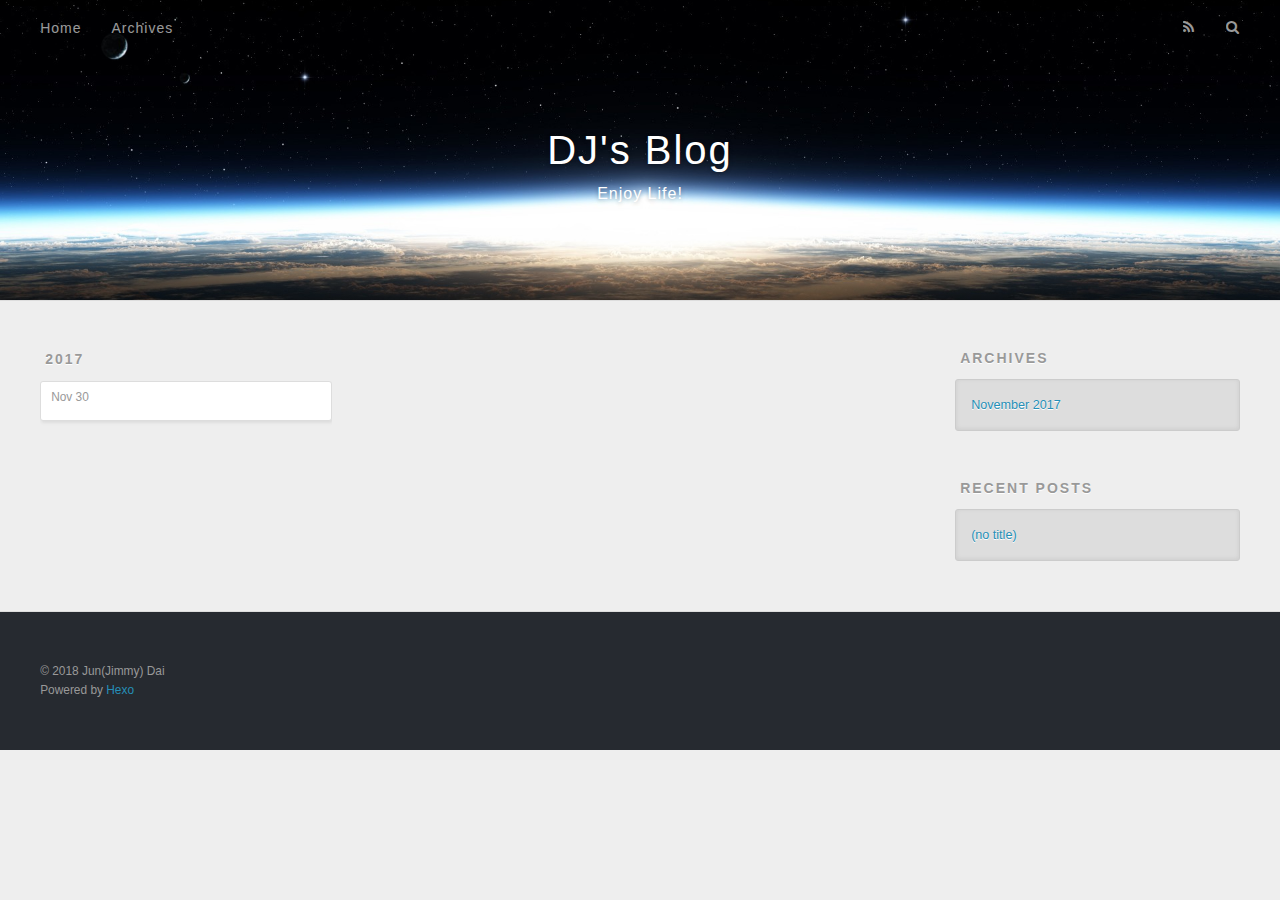
==== archives/index.html @ 306cc65b "Site updated: 2018-08-05 18:44:46" ====
<!DOCTYPE html>
<html>
<head>
  <meta charset="utf-8">
  

  
  <title>Archives | DJ&#39;s Blog</title>
  <meta name="viewport" content="width=device-width, initial-scale=1, maximum-scale=1">
  <meta property="og:type" content="website">
<meta property="og:title" content="DJ&#39;s Blog">
<meta property="og:url" content="http://yoursite.com/archives/index.html">
<meta property="og:site_name" content="DJ&#39;s Blog">
<meta property="og:locale" content="en,zh">
<meta name="twitter:card" content="summary">
<meta name="twitter:title" content="DJ&#39;s Blog">
  
    <link rel="alternate" href="/atom.xml" title="DJ&#39;s Blog" type="application/atom+xml">
  
  
    <link rel="icon" href="/favicon.png">
  
  
    <link href="//fonts.googleapis.com/css?family=Source+Code+Pro" rel="stylesheet" type="text/css">
  
  <link rel="stylesheet" href="/css/style.css">
</head>

<body>
  <div id="container">
    <div id="wrap">
      <header id="header">
  <div id="banner"></div>
  <div id="header-outer" class="outer">
    <div id="header-title" class="inner">
      <h1 id="logo-wrap">
        <a href="/" id="logo">DJ&#39;s Blog</a>
      </h1>
      
        <h2 id="subtitle-wrap">
          <a href="/" id="subtitle">Enjoy Life!</a>
        </h2>
      
    </div>
    <div id="header-inner" class="inner">
      <nav id="main-nav">
        <a id="main-nav-toggle" class="nav-icon"></a>
        
          <a class="main-nav-link" href="/">Home</a>
        
          <a class="main-nav-link" href="/archives">Archives</a>
        
      </nav>
      <nav id="sub-nav">
        
          <a id="nav-rss-link" class="nav-icon" href="/atom.xml" title="RSS Feed"></a>
        
        <a id="nav-search-btn" class="nav-icon" title="Search"></a>
      </nav>
      <div id="search-form-wrap">
        <form action="//google.com/search" method="get" accept-charset="UTF-8" class="search-form"><input type="search" name="q" class="search-form-input" placeholder="Search"><button type="submit" class="search-form-submit">&#xF002;</button><input type="hidden" name="sitesearch" value="http://yoursite.com"></form>
      </div>
    </div>
  </div>
</header>
      <div class="outer">
        <section id="main">
  
  
    
    
      
      
      <section class="archives-wrap">
        <div class="archive-year-wrap">
          <a href="/archives/2017" class="archive-year">2017</a>
        </div>
        <div class="archives">
    
    <article class="archive-article archive-type-post">
  <div class="archive-article-inner">
    <header class="archive-article-header">
      <a href="/2017/11/30/http/" class="archive-article-date">
  <time datetime="2017-11-30T13:04:46.119Z" itemprop="datePublished">Nov 30</time>
</a>
      
    </header>
  </div>
</article>
  
  
    </div></section>
  


</section>
        
          <aside id="sidebar">
  
    

  
    

  
    
  
    
  <div class="widget-wrap">
    <h3 class="widget-title">Archives</h3>
    <div class="widget">
      <ul class="archive-list"><li class="archive-list-item"><a class="archive-list-link" href="/archives/2017/11/">November 2017</a></li></ul>
    </div>
  </div>


  
    
  <div class="widget-wrap">
    <h3 class="widget-title">Recent Posts</h3>
    <div class="widget">
      <ul>
        
          <li>
            <a href="/2017/11/30/http/">(no title)</a>
          </li>
        
      </ul>
    </div>
  </div>

  
</aside>
        
      </div>
      <footer id="footer">
  
  <div class="outer">
    <div id="footer-info" class="inner">
      &copy; 2018 Jun(Jimmy) Dai<br>
      Powered by <a href="http://hexo.io/" target="_blank">Hexo</a>
    </div>
  </div>
</footer>
    </div>
    <nav id="mobile-nav">
  
    <a href="/" class="mobile-nav-link">Home</a>
  
    <a href="/archives" class="mobile-nav-link">Archives</a>
  
</nav>
    

<script src="//ajax.googleapis.com/ajax/libs/jquery/2.0.3/jquery.min.js"></script>


  <link rel="stylesheet" href="/fancybox/jquery.fancybox.css">
  <script src="/fancybox/jquery.fancybox.pack.js"></script>


<script src="/js/script.js"></script>



  </div>
</body>
</html>
---- css/style.css ----
body {
  width: 100%;
}
body:before,
body:after {
  content: "";
  display: table;
}
body:after {
  clear: both;
}
html,
body,
div,
span,
applet,
object,
iframe,
h1,
h2,
h3,
h4,
h5,
h6,
p,
blockquote,
pre,
a,
abbr,
acronym,
address,
big,
cite,
code,
del,
dfn,
em,
img,
ins,
kbd,
q,
s,
samp,
small,
strike,
strong,
sub,
sup,
tt,
var,
dl,
dt,
dd,
ol,
ul,
li,
fieldset,
form,
label,
legend,
table,
caption,
tbody,
tfoot,
thead,
tr,
th,
td {
  margin: 0;
  padding: 0;
  border: 0;
  outline: 0;
  font-weight: inherit;
  font-style: inherit;
  font-family: inherit;
  font-size: 100%;
  vertical-align: baseline;
}
body {
  line-height: 1;
  color: #000;
  background: #fff;
}
ol,
ul {
  list-style: none;
}
table {
  border-collapse: separate;
  border-spacing: 0;
  vertical-align: middle;
}
caption,
th,
td {
  text-align: left;
  font-weight: normal;
  vertical-align: middle;
}
a img {
  border: none;
}
input,
button {
  margin: 0;
  padding: 0;
}
input::-moz-focus-inner,
button::-moz-focus-inner {
  border: 0;
  padding: 0;
}
@font-face {
  font-family: FontAwesome;
  font-style: normal;
  font-weight: normal;
  src: url("fonts/fontawesome-webfont.eot?v=#4.0.3");
  src: url("fonts/fontawesome-webfont.eot?#iefix&v=#4.0.3") format("embedded-opentype"), url("fonts/fontawesome-webfont.woff?v=#4.0.3") format("woff"), url("fonts/fontawesome-webfont.ttf?v=#4.0.3") format("truetype"), url("fonts/fontawesome-webfont.svg#fontawesomeregular?v=#4.0.3") format("svg");
}
html,
body,
#container {
  height: 100%;
}
body {
  background: #eee;
  font: 14px -apple-system, BlinkMacSystemFont, "Segoe UI", "Roboto", "Oxygen", "Ubuntu", "Cantarell", "Fira Sans", "Droid Sans", "Helvetica Neue", sans-serif;
  -webkit-text-size-adjust: 100%;
}
.outer {
  max-width: 1220px;
  margin: 0 auto;
  padding: 0 20px;
}
.outer:before,
.outer:after {
  content: "";
  display: table;
}
.outer:after {
  clear: both;
}
.inner {
  display: inline;
  float: left;
  width: 98.33333333333333%;
  margin: 0 0.833333333333333%;
}
.left,
.alignleft {
  float: left;
}
.right,
.alignright {
  float: right;
}
.clear {
  clear: both;
}
#container {
  position: relative;
}
.mobile-nav-on {
  overflow: hidden;
}
#wrap {
  height: 100%;
  width: 100%;
  position: absolute;
  top: 0;
  left: 0;
  -webkit-transition: 0.2s ease-out;
  -moz-transition: 0.2s ease-out;
  -ms-transition: 0.2s ease-out;
  transition: 0.2s ease-out;
  z-index: 1;
  background: #eee;
}
.mobile-nav-on #wrap {
  left: 280px;
}
@media screen and (min-width: 768px) {
  #main {
    display: inline;
    float: left;
    width: 73.33333333333333%;
    margin: 0 0.833333333333333%;
  }
}
.article-date,
.article-category-link,
.archive-year,
.widget-title {
  text-decoration: none;
  text-transform: uppercase;
  letter-spacing: 2px;
  color: #999;
  margin-bottom: 1em;
  margin-left: 5px;
  line-height: 1em;
  text-shadow: 0 1px #fff;
  font-weight: bold;
}
.article-inner,
.archive-article-inner {
  background: #fff;
  -webkit-box-shadow: 1px 2px 3px #ddd;
  box-shadow: 1px 2px 3px #ddd;
  border: 1px solid #ddd;
  border-radius: 3px;
}
.article-entry h1,
.widget h1 {
  font-size: 2em;
}
.article-entry h2,
.widget h2 {
  font-size: 1.5em;
}
.article-entry h3,
.widget h3 {
  font-size: 1.3em;
}
.article-entry h4,
.widget h4 {
  font-size: 1.2em;
}
.article-entry h5,
.widget h5 {
  font-size: 1em;
}
.article-entry h6,
.widget h6 {
  font-size: 1em;
  color: #999;
}
.article-entry hr,
.widget hr {
  border: 1px dashed #ddd;
}
.article-entry strong,
.widget strong {
  font-weight: bold;
}
.article-entry em,
.widget em,
.article-entry cite,
.widget cite {
  font-style: italic;
}
.article-entry sup,
.widget sup,
.article-entry sub,
.widget sub {
  font-size: 0.75em;
  line-height: 0;
  position: relative;
  vertical-align: baseline;
}
.article-entry sup,
.widget sup {
  top: -0.5em;
}
.article-entry sub,
.widget sub {
  bottom: -0.2em;
}
.article-entry small,
.widget small {
  font-size: 0.85em;
}
.article-entry acronym,
.widget acronym,
.article-entry abbr,
.widget abbr {
  border-bottom: 1px dotted;
}
.article-entry ul,
.widget ul,
.article-entry ol,
.widget ol,
.article-entry dl,
.widget dl {
  margin: 0 20px;
  line-height: 1.6em;
}
.article-entry ul ul,
.widget ul ul,
.article-entry ol ul,
.widget ol ul,
.article-entry ul ol,
.widget ul ol,
.article-entry ol ol,
.widget ol ol {
  margin-top: 0;
  margin-bottom: 0;
}
.article-entry ul,
.widget ul {
  list-style: disc;
}
.article-entry ol,
.widget ol {
  list-style: decimal;
}
.article-entry dt,
.widget dt {
  font-weight: bold;
}
#header {
  height: 300px;
  position: relative;
  border-bottom: 1px solid #ddd;
}
#header:before,
#header:after {
  content: "";
  position: absolute;
  left: 0;
  right: 0;
  height: 40px;
}
#header:before {
  top: 0;
  background: -webkit-linear-gradient(rgba(0,0,0,0.2), transparent);
  background: -moz-linear-gradient(rgba(0,0,0,0.2), transparent);
  background: -ms-linear-gradient(rgba(0,0,0,0.2), transparent);
  background: linear-gradient(rgba(0,0,0,0.2), transparent);
}
#header:after {
  bottom: 0;
  background: -webkit-linear-gradient(transparent, rgba(0,0,0,0.2));
  background: -moz-linear-gradient(transparent, rgba(0,0,0,0.2));
  background: -ms-linear-gradient(transparent, rgba(0,0,0,0.2));
  background: linear-gradient(transparent, rgba(0,0,0,0.2));
}
#header-outer {
  height: 100%;
  position: relative;
}
#header-inner {
  position: relative;
  overflow: hidden;
}
#banner {
  position: absolute;
  top: 0;
  left: 0;
  width: 100%;
  height: 100%;
  background: url("images/banner.jpg") center #000;
  -webkit-background-size: cover;
  -moz-background-size: cover;
  background-size: cover;
  z-index: -1;
}
#header-title {
  text-align: center;
  height: 40px;
  position: absolute;
  top: 50%;
  left: 0;
  margin-top: -20px;
}
#logo,
#subtitle {
  text-decoration: none;
  color: #fff;
  font-weight: 300;
  text-shadow: 0 1px 4px rgba(0,0,0,0.3);
}
#logo {
  font-size: 40px;
  line-height: 40px;
  letter-spacing: 2px;
}
#subtitle {
  font-size: 16px;
  line-height: 16px;
  letter-spacing: 1px;
}
#subtitle-wrap {
  margin-top: 16px;
}
#main-nav {
  float: left;
  margin-left: -15px;
}
.nav-icon,
.main-nav-link {
  float: left;
  color: #fff;
  opacity: 0.6;
  text-decoration: none;
  text-shadow: 0 1px rgba(0,0,0,0.2);
  -webkit-transition: opacity 0.2s;
  -moz-transition: opacity 0.2s;
  -ms-transition: opacity 0.2s;
  transition: opacity 0.2s;
  display: block;
  padding: 20px 15px;
}
.nav-icon:hover,
.main-nav-link:hover {
  opacity: 1;
}
.nav-icon {
  font-family: FontAwesome;
  text-align: center;
  font-size: 14px;
  width: 14px;
  height: 14px;
  padding: 20px 15px;
  position: relative;
  cursor: pointer;
}
.main-nav-link {
  font-weight: 300;
  letter-spacing: 1px;
}
@media screen and (max-width: 479px) {
  .main-nav-link {
    display: none;
  }
}
#main-nav-toggle {
  display: none;
}
#main-nav-toggle:before {
  content: "\f0c9";
}
@media screen and (max-width: 479px) {
  #main-nav-toggle {
    display: block;
  }
}
#sub-nav {
  float: right;
  margin-right: -15px;
}
#nav-rss-link:before {
  content: "\f09e";
}
#nav-search-btn:before {
  content: "\f002";
}
#search-form-wrap {
  position: absolute;
  top: 15px;
  width: 150px;
  height: 30px;
  right: -150px;
  opacity: 0;
  -webkit-transition: 0.2s ease-out;
  -moz-transition: 0.2s ease-out;
  -ms-transition: 0.2s ease-out;
  transition: 0.2s ease-out;
}
#search-form-wrap.on {
  opacity: 1;
  right: 0;
}
@media screen and (max-width: 479px) {
  #search-form-wrap {
    width: 100%;
    right: -100%;
  }
}
.search-form {
  position: absolute;
  top: 0;
  left: 0;
  right: 0;
  background: #fff;
  padding: 5px 15px;
  border-radius: 15px;
  -webkit-box-shadow: 0 0 10px rgba(0,0,0,0.3);
  box-shadow: 0 0 10px rgba(0,0,0,0.3);
}
.search-form-input {
  border: none;
  background: none;
  color: #555;
  width: 100%;
  font: 13px -apple-system, BlinkMacSystemFont, "Segoe UI", "Roboto", "Oxygen", "Ubuntu", "Cantarell", "Fira Sans", "Droid Sans", "Helvetica Neue", sans-serif;
  outline: none;
}
.search-form-input::-webkit-search-results-decoration,
.search-form-input::-webkit-search-cancel-button {
  -webkit-appearance: none;
}
.search-form-submit {
  position: absolute;
  top: 50%;
  right: 10px;
  margin-top: -7px;
  font: 13px FontAwesome;
  border: none;
  background: none;
  color: #bbb;
  cursor: pointer;
}
.search-form-submit:hover,
.search-form-submit:focus {
  color: #777;
}
.article {
  margin: 50px 0;
}
.article-inner {
  overflow: hidden;
}
.article-meta:before,
.article-meta:after {
  content: "";
  display: table;
}
.article-meta:after {
  clear: both;
}
.article-date {
  float: left;
}
.article-category {
  float: left;
  line-height: 1em;
  color: #ccc;
  text-shadow: 0 1px #fff;
  margin-left: 8px;
}
.article-category:before {
  content: "\2022";
}
.article-category-link {
  margin: 0 12px 1em;
}
.article-header {
  padding: 20px 20px 0;
}
.article-title {
  text-decoration: none;
  font-size: 2em;
  font-weight: bold;
  color: #555;
  line-height: 1.1em;
  -webkit-transition: color 0.2s;
  -moz-transition: color 0.2s;
  -ms-transition: color 0.2s;
  transition: color 0.2s;
}
a.article-title:hover {
  color: #258fb8;
}
.article-entry {
  color: #555;
  padding: 0 20px;
}
.article-entry:before,
.article-entry:after {
  content: "";
  display: table;
}
.article-entry:after {
  clear: both;
}
.article-entry p,
.article-entry table {
  line-height: 1.6em;
  margin: 1.6em 0;
}
.article-entry h1,
.article-entry h2,
.article-entry h3,
.article-entry h4,
.article-entry h5,
.article-entry h6 {
  font-weight: bold;
}
.article-entry h1,
.article-entry h2,
.article-entry h3,
.article-entry h4,
.article-entry h5,
.article-entry h6 {
  line-height: 1.1em;
  margin: 1.1em 0;
}
.article-entry a {
  color: #258fb8;
  text-decoration: none;
}
.article-entry a:hover {
  text-decoration: underline;
}
.article-entry ul,
.article-entry ol,
.article-entry dl {
  margin-top: 1.6em;
  margin-bottom: 1.6em;
}
.article-entry img,
.article-entry video {
  max-width: 100%;
  height: auto;
  display: block;
  margin: auto;
}
.article-entry iframe {
  border: none;
}
.article-entry table {
  width: 100%;
  border-collapse: collapse;
  border-spacing: 0;
}
.article-entry th {
  font-weight: bold;
  border-bottom: 3px solid #ddd;
  padding-bottom: 0.5em;
}
.article-entry td {
  border-bottom: 1px solid #ddd;
  padding: 10px 0;
}
.article-entry blockquote {
  font-family: Georgia, "Times New Roman", serif;
  font-size: 1.4em;
  margin: 1.6em 20px;
  text-align: center;
}
.article-entry blockquote footer {
  font-size: 14px;
  margin: 1.6em 0;
  font-family: -apple-system, BlinkMacSystemFont, "Segoe UI", "Roboto", "Oxygen", "Ubuntu", "Cantarell", "Fira Sans", "Droid Sans", "Helvetica Neue", sans-serif;
}
.article-entry blockquote footer cite:before {
  content: "—";
  padding: 0 0.5em;
}
.article-entry .pullquote {
  text-align: left;
  width: 45%;
  margin: 0;
}
.article-entry .pullquote.left {
  margin-left: 0.5em;
  margin-right: 1em;
}
.article-entry .pullquote.right {
  margin-right: 0.5em;
  margin-left: 1em;
}
.article-entry .caption {
  color: #999;
  display: block;
  font-size: 0.9em;
  margin-top: 0.5em;
  position: relative;
  text-align: center;
}
.article-entry .video-container {
  position: relative;
  padding-top: 56.25%;
  height: 0;
  overflow: hidden;
}
.article-entry .video-container iframe,
.article-entry .video-container object,
.article-entry .video-container embed {
  position: absolute;
  top: 0;
  left: 0;
  width: 100%;
  height: 100%;
  margin-top: 0;
}
.article-more-link a {
  display: inline-block;
  line-height: 1em;
  padding: 6px 15px;
  border-radius: 15px;
  background: #eee;
  color: #999;
  text-shadow: 0 1px #fff;
  text-decoration: none;
}
.article-more-link a:hover {
  background: #258fb8;
  color: #fff;
  text-decoration: none;
  text-shadow: 0 1px #1e7293;
}
.article-footer {
  font-size: 0.85em;
  line-height: 1.6em;
  border-top: 1px solid #ddd;
  padding-top: 1.6em;
  margin: 0 20px 20px;
}
.article-footer:before,
.article-footer:after {
  content: "";
  display: table;
}
.article-footer:after {
  clear: both;
}
.article-footer a {
  color: #999;
  text-decoration: none;
}
.article-footer a:hover {
  color: #555;
}
.article-tag-list-item {
  float: left;
  margin-right: 10px;
}
.article-tag-list-link:before {
  content: "#";
}
.article-comment-link {
  float: right;
}
.article-comment-link:before {
  content: "\f075";
  font-family: FontAwesome;
  padding-right: 8px;
}
.article-share-link {
  cursor: pointer;
  float: right;
  margin-left: 20px;
}
.article-share-link:before {
  content: "\f064";
  font-family: FontAwesome;
  padding-right: 6px;
}
#article-nav {
  position: relative;
}
#article-nav:before,
#article-nav:after {
  content: "";
  display: table;
}
#article-nav:after {
  clear: both;
}
@media screen and (min-width: 768px) {
  #article-nav {
    margin: 50px 0;
  }
  #article-nav:before {
    width: 8px;
    height: 8px;
    position: absolute;
    top: 50%;
    left: 50%;
    margin-top: -4px;
    margin-left: -4px;
    content: "";
    border-radius: 50%;
    background: #ddd;
    -webkit-box-shadow: 0 1px 2px #fff;
    box-shadow: 0 1px 2px #fff;
  }
}
.article-nav-link-wrap {
  text-decoration: none;
  text-shadow: 0 1px #fff;
  color: #999;
  -webkit-box-sizing: border-box;
  -moz-box-sizing: border-box;
  box-sizing: border-box;
  margin-top: 50px;
  text-align: center;
  display: block;
}
.article-nav-link-wrap:hover {
  color: #555;
}
@media screen and (min-width: 768px) {
  .article-nav-link-wrap {
    width: 50%;
    margin-top: 0;
  }
}
@media screen and (min-width: 768px) {
  #article-nav-newer {
    float: left;
    text-align: right;
    padding-right: 20px;
  }
}
@media screen and (min-width: 768px) {
  #article-nav-older {
    float: right;
    text-align: left;
    padding-left: 20px;
  }
}
.article-nav-caption {
  text-transform: uppercase;
  letter-spacing: 2px;
  color: #ddd;
  line-height: 1em;
  font-weight: bold;
}
#article-nav-newer .article-nav-caption {
  margin-right: -2px;
}
.article-nav-title {
  font-size: 0.85em;
  line-height: 1.6em;
  margin-top: 0.5em;
}
.article-share-box {
  position: absolute;
  display: none;
  background: #fff;
  -webkit-box-shadow: 1px 2px 10px rgba(0,0,0,0.2);
  box-shadow: 1px 2px 10px rgba(0,0,0,0.2);
  border-radius: 3px;
  margin-left: -145px;
  overflow: hidden;
  z-index: 1;
}
.article-share-box.on {
  display: block;
}
.article-share-input {
  width: 100%;
  background: none;
  -webkit-box-sizing: border-box;
  -moz-box-sizing: border-box;
  box-sizing: border-box;
  font: 14px -apple-system, BlinkMacSystemFont, "Segoe UI", "Roboto", "Oxygen", "Ubuntu", "Cantarell", "Fira Sans", "Droid Sans", "Helvetica Neue", sans-serif;
  padding: 0 15px;
  color: #555;
  outline: none;
  border: 1px solid #ddd;
  border-radius: 3px 3px 0 0;
  height: 36px;
  line-height: 36px;
}
.article-share-links {
  background: #eee;
}
.article-share-links:before,
.article-share-links:after {
  content: "";
  display: table;
}
.article-share-links:after {
  clear: both;
}
.article-share-twitter,
.article-share-facebook,
.article-share-pinterest,
.article-share-google {
  width: 50px;
  height: 36px;
  display: block;
  float: left;
  position: relative;
  color: #999;
  text-shadow: 0 1px #fff;
}
.article-share-twitter:before,
.article-share-facebook:before,
.article-share-pinterest:before,
.article-share-google:before {
  font-size: 20px;
  font-family: FontAwesome;
  width: 20px;
  height: 20px;
  position: absolute;
  top: 50%;
  left: 50%;
  margin-top: -10px;
  margin-left: -10px;
  text-align: center;
}
.article-share-twitter:hover,
.article-share-facebook:hover,
.article-share-pinterest:hover,
.article-share-google:hover {
  color: #fff;
}
.article-share-twitter:before {
  content: "\f099";
}
.article-share-twitter:hover {
  background: #00aced;
  text-shadow: 0 1px #008abe;
}
.article-share-facebook:before {
  content: "\f09a";
}
.article-share-facebook:hover {
  background: #3b5998;
  text-shadow: 0 1px #2f477a;
}
.article-share-pinterest:before {
  content: "\f0d2";
}
.article-share-pinterest:hover {
  background: #cb2027;
  text-shadow: 0 1px #a21a1f;
}
.article-share-google:before {
  content: "\f0d5";
}
.article-share-google:hover {
  background: #dd4b39;
  text-shadow: 0 1px #be3221;
}
.article-gallery {
  background: #000;
  position: relative;
}
.article-gallery-photos {
  position: relative;
  overflow: hidden;
}
.article-gallery-img {
  display: none;
  max-width: 100%;
}
.article-gallery-img:first-child {
  display: block;
}
.article-gallery-img.loaded {
  position: absolute;
  display: block;
}
.article-gallery-img img {
  display: block;
  max-width: 100%;
  margin: 0 auto;
}
#comments {
  background: #fff;
  -webkit-box-shadow: 1px 2px 3px #ddd;
  box-shadow: 1px 2px 3px #ddd;
  padding: 20px;
  border: 1px solid #ddd;
  border-radius: 3px;
  margin: 50px 0;
}
#comments a {
  color: #258fb8;
}
.archives-wrap {
  margin: 50px 0;
}
.archives:before,
.archives:after {
  content: "";
  display: table;
}
.archives:after {
  clear: both;
}
.archive-year-wrap {
  margin-bottom: 1em;
}
.archives {
  -webkit-column-gap: 10px;
  -moz-column-gap: 10px;
  column-gap: 10px;
}
@media screen and (min-width: 480px) and (max-width: 767px) {
  .archives {
    -webkit-column-count: 2;
    -moz-column-count: 2;
    column-count: 2;
  }
}
@media screen and (min-width: 768px) {
  .archives {
    -webkit-column-count: 3;
    -moz-column-count: 3;
    column-count: 3;
  }
}
.archive-article {
  -webkit-column-break-inside: avoid;
  page-break-inside: avoid;
  overflow: hidden;
  break-inside: avoid-column;
}
.archive-article-inner {
  padding: 10px;
  margin-bottom: 15px;
}
.archive-article-title {
  text-decoration: none;
  font-weight: bold;
  color: #555;
  -webkit-transition: color 0.2s;
  -moz-transition: color 0.2s;
  -ms-transition: color 0.2s;
  transition: color 0.2s;
  line-height: 1.6em;
}
.archive-article-title:hover {
  color: #258fb8;
}
.archive-article-footer {
  margin-top: 1em;
}
.archive-article-date {
  color: #999;
  text-decoration: none;
  font-size: 0.85em;
  line-height: 1em;
  margin-bottom: 0.5em;
  display: block;
}
#page-nav {
  margin: 50px auto;
  background: #fff;
  -webkit-box-shadow: 1px 2px 3px #ddd;
  box-shadow: 1px 2px 3px #ddd;
  border: 1px solid #ddd;
  border-radius: 3px;
  text-align: center;
  color: #999;
  overflow: hidden;
}
#page-nav:before,
#page-nav:after {
  content: "";
  display: table;
}
#page-nav:after {
  clear: both;
}
#page-nav a,
#page-nav span {
  padding: 10px 20px;
  line-height: 1;
  height: 2ex;
}
#page-nav a {
  color: #999;
  text-decoration: none;
}
#page-nav a:hover {
  background: #999;
  color: #fff;
}
#page-nav .prev {
  float: left;
}
#page-nav .next {
  float: right;
}
#page-nav .page-number {
  display: inline-block;
}
@media screen and (max-width: 479px) {
  #page-nav .page-number {
    display: none;
  }
}
#page-nav .current {
  color: #555;
  font-weight: bold;
}
#page-nav .space {
  color: #ddd;
}
#footer {
  background: #262a30;
  padding: 50px 0;
  border-top: 1px solid #ddd;
  color: #999;
}
#footer a {
  color: #258fb8;
  text-decoration: none;
}
#footer a:hover {
  text-decoration: underline;
}
#footer-info {
  line-height: 1.6em;
  font-size: 0.85em;
}
.article-entry pre,
.article-entry .highlight {
  background: #2d2d2d;
  margin: 0 -20px;
  padding: 15px 20px;
  border-style: solid;
  border-color: #ddd;
  border-width: 1px 0;
  overflow: auto;
  color: #ccc;
  line-height: 22.400000000000002px;
}
.article-entry .highlight .gutter pre,
.article-entry .gist .gist-file .gist-data .line-numbers {
  color: #666;
  font-size: 0.85em;
}
.article-entry pre,
.article-entry code {
  font-family: "Source Code Pro", Consolas, Monaco, Menlo, Consolas, monospace;
}
.article-entry code {
  background: #eee;
  text-shadow: 0 1px #fff;
  padding: 0 0.3em;
}
.article-entry pre code {
  background: none;
  text-shadow: none;
  padding: 0;
}
.article-entry .highlight pre {
  border: none;
  margin: 0;
  padding: 0;
}
.article-entry .highlight table {
  margin: 0;
  width: auto;
}
.article-entry .highlight td {
  border: none;
  padding: 0;
}
.article-entry .highlight figcaption {
  font-size: 0.85em;
  color: #999;
  line-height: 1em;
  margin-bottom: 1em;
}
.article-entry .highlight figcaption:before,
.article-entry .highlight figcaption:after {
  content: "";
  display: table;
}
.article-entry .highlight figcaption:after {
  clear: both;
}
.article-entry .highlight figcaption a {
  float: right;
}
.article-entry .highlight .gutter pre {
  text-align: right;
  padding-right: 20px;
}
.article-entry .highlight .line {
  height: 22.400000000000002px;
}
.article-entry .highlight .line.marked {
  background: #515151;
}
.article-entry .gist {
  margin: 0 -20px;
  border-style: solid;
  border-color: #ddd;
  border-width: 1px 0;
  background: #2d2d2d;
  padding: 15px 20px 15px 0;
}
.article-entry .gist .gist-file {
  border: none;
  font-family: "Source Code Pro", Consolas, Monaco, Menlo, Consolas, monospace;
  margin: 0;
}
.article-entry .gist .gist-file .gist-data {
  background: none;
  border: none;
}
.article-entry .gist .gist-file .gist-data .line-numbers {
  background: none;
  border: none;
  padding: 0 20px 0 0;
}
.article-entry .gist .gist-file .gist-data .line-data {
  padding: 0 !important;
}
.article-entry .gist .gist-file .highlight {
  margin: 0;
  padding: 0;
  border: none;
}
.article-entry .gist .gist-file .gist-meta {
  background: #2d2d2d;
  color: #999;
  font: 0.85em -apple-system, BlinkMacSystemFont, "Segoe UI", "Roboto", "Oxygen", "Ubuntu", "Cantarell", "Fira Sans", "Droid Sans", "Helvetica Neue", sans-serif;
  text-shadow: 0 0;
  padding: 0;
  margin-top: 1em;
  margin-left: 20px;
}
.article-entry .gist .gist-file .gist-meta a {
  color: #258fb8;
  font-weight: normal;
}
.article-entry .gist .gist-file .gist-meta a:hover {
  text-decoration: underline;
}
pre .comment,
pre .title {
  color: #999;
}
pre .variable,
pre .attribute,
pre .tag,
pre .regexp,
pre .ruby .constant,
pre .xml .tag .title,
pre .xml .pi,
pre .xml .doctype,
pre .html .doctype,
pre .css .id,
pre .css .class,
pre .css .pseudo {
  color: #f2777a;
}
pre .number,
pre .preprocessor,
pre .built_in,
pre .literal,
pre .params,
pre .constant {
  color: #f99157;
}
pre .class,
pre .ruby .class .title,
pre .css .rules .attribute {
  color: #9c9;
}
pre .string,
pre .value,
pre .inheritance,
pre .header,
pre .ruby .symbol,
pre .xml .cdata {
  color: #9c9;
}
pre .css .hexcolor {
  color: #6cc;
}
pre .function,
pre .python .decorator,
pre .python .title,
pre .ruby .function .title,
pre .ruby .title .keyword,
pre .perl .sub,
pre .javascript .title,
pre .coffeescript .title {
  color: #69c;
}
pre .keyword,
pre .javascript .function {
  color: #c9c;
}
@media screen and (max-width: 479px) {
  #mobile-nav {
    position: absolute;
    top: 0;
    left: 0;
    width: 280px;
    height: 100%;
    background: #191919;
    border-right: 1px solid #fff;
  }
}
@media screen and (max-width: 479px) {
  .mobile-nav-link {
    display: block;
    color: #999;
    text-decoration: none;
    padding: 15px 20px;
    font-weight: bold;
  }
  .mobile-nav-link:hover {
    color: #fff;
  }
}
@media screen and (min-width: 768px) {
  #sidebar {
    display: inline;
    float: left;
    width: 23.333333333333332%;
    margin: 0 0.833333333333333%;
  }
}
.widget-wrap {
  margin: 50px 0;
}
.widget {
  color: #777;
  text-shadow: 0 1px #fff;
  background: #ddd;
  -webkit-box-shadow: 0 -1px 4px #ccc inset;
  box-shadow: 0 -1px 4px #ccc inset;
  border: 1px solid #ccc;
  padding: 15px;
  border-radius: 3px;
}
.widget a {
  color: #258fb8;
  text-decoration: none;
}
.widget a:hover {
  text-decoration: underline;
}
.widget ul ul,
.widget ol ul,
.widget dl ul,
.widget ul ol,
.widget ol ol,
.widget dl ol,
.widget ul dl,
.widget ol dl,
.widget dl dl {
  margin-left: 15px;
  list-style: disc;
}
.widget {
  line-height: 1.6em;
  word-wrap: break-word;
  font-size: 0.9em;
}
.widget ul,
.widget ol {
  list-style: none;
  margin: 0;
}
.widget ul ul,
.widget ol ul,
.widget ul ol,
.widget ol ol {
  margin: 0 20px;
}
.widget ul ul,
.widget ol ul {
  list-style: disc;
}
.widget ul ol,
.widget ol ol {
  list-style: decimal;
}
.category-list-count,
.tag-list-count,
.archive-list-count {
  padding-left: 5px;
  color: #999;
  font-size: 0.85em;
}
.category-list-count:before,
.tag-list-count:before,
.archive-list-count:before {
  content: "(";
}
.category-list-count:after,
.tag-list-count:after,
.archive-list-count:after {
  content: ")";
}
.tagcloud a {
  margin-right: 5px;
  display: inline-block;
}
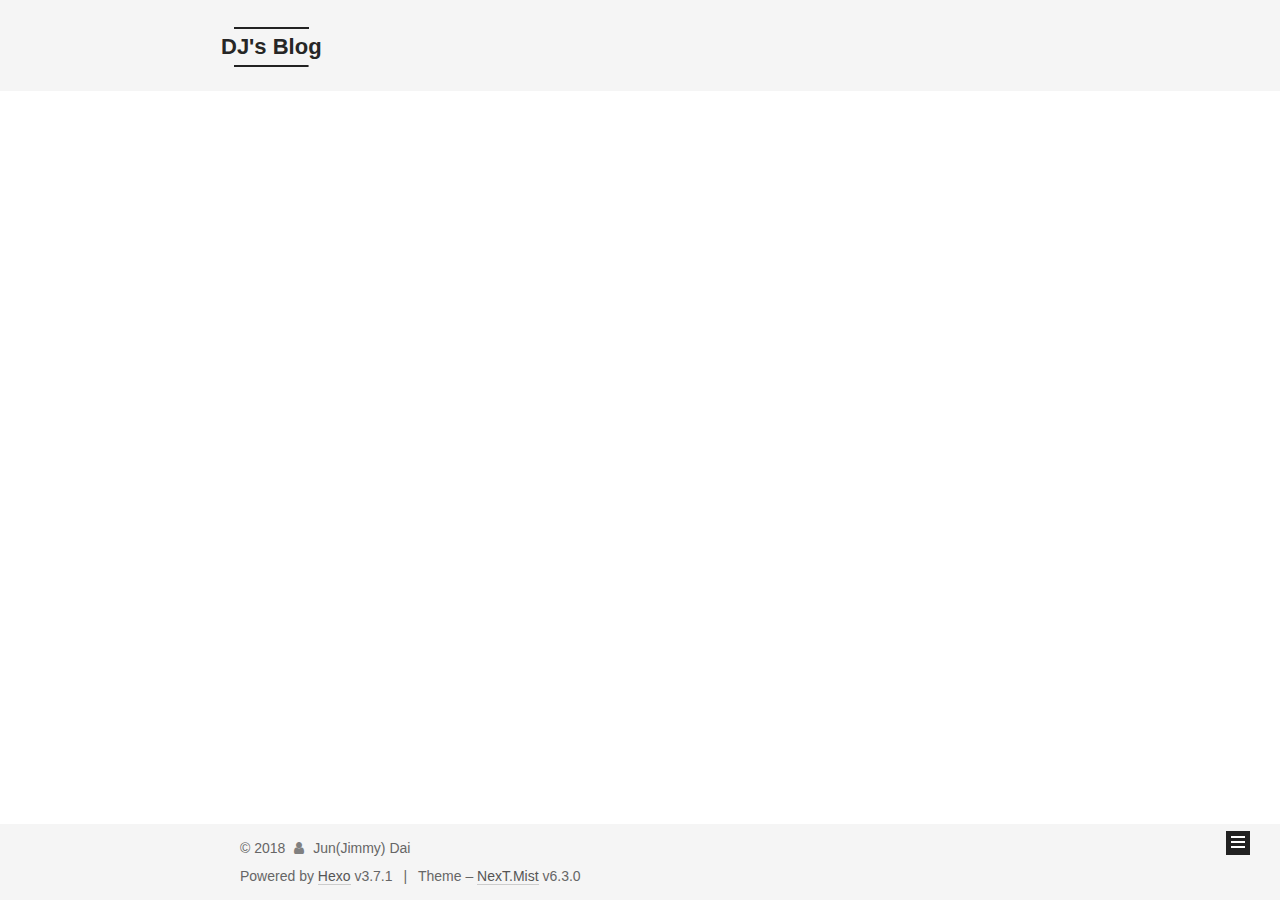
==== commit 71f64ba3: "Site updated: 2018-08-05 20:33:04" ====
--- a/archives/index.html
+++ b/archives/index.html
@@ -1,168 +1,597 @@
 <!DOCTYPE html>
-<html>
+
+
+
+
+
+
+
+
+
+
+
+
+  
+
+
+<html class="theme-next mist use-motion" lang="en,zh">
 <head>
-  <meta charset="utf-8">
-  
-
-  
-  <title>Archives | DJ&#39;s Blog</title>
-  <meta name="viewport" content="width=device-width, initial-scale=1, maximum-scale=1">
+  <meta charset="UTF-8"/>
+<meta http-equiv="X-UA-Compatible" content="IE=edge" />
+<meta name="viewport" content="width=device-width, initial-scale=1, maximum-scale=2"/>
+<meta name="theme-color" content="#222">
+
+
+
+
+
+
+
+
+
+
+
+
+<meta http-equiv="Cache-Control" content="no-transform" />
+<meta http-equiv="Cache-Control" content="no-siteapp" />
+
+
+
+
+
+
+
+
+
+
+
+
+
+
+
+
+
+
+
+
+
+
+<link href="/lib/font-awesome/css/font-awesome.min.css?v=4.6.2" rel="stylesheet" type="text/css" />
+
+<link href="/css/main.css?v=6.3.0" rel="stylesheet" type="text/css" />
+
+
+  <link rel="apple-touch-icon" sizes="180x180" href="/images/apple-touch-icon-next.png?v=6.3.0">
+
+
+  <link rel="icon" type="image/png" sizes="32x32" href="/images/favicon-32x32-next.png?v=6.3.0">
+
+
+  <link rel="icon" type="image/png" sizes="16x16" href="/images/favicon-16x16-next.png?v=6.3.0">
+
+
+  <link rel="mask-icon" href="/images/logo.svg?v=6.3.0" color="#222">
+
+
+
+
+
+
+
+
+
+<script type="text/javascript" id="hexo.configurations">
+  var NexT = window.NexT || {};
+  var CONFIG = {
+    root: '/',
+    scheme: 'Mist',
+    version: '6.3.0',
+    sidebar: {"position":"left","display":"post","offset":12,"b2t":false,"scrollpercent":false,"onmobile":false},
+    fancybox: false,
+    fastclick: false,
+    lazyload: false,
+    tabs: true,
+    motion: {"enable":true,"async":false,"transition":{"post_block":"fadeIn","post_header":"slideDownIn","post_body":"slideDownIn","coll_header":"slideLeftIn","sidebar":"slideUpIn"}},
+    algolia: {
+      applicationID: '',
+      apiKey: '',
+      indexName: '',
+      hits: {"per_page":10},
+      labels: {"input_placeholder":"Search for Posts","hits_empty":"We didn't find any results for the search: ${query}","hits_stats":"${hits} results found in ${time} ms"}
+    }
+  };
+</script>
+
+
+  
+
+
+
+
   <meta property="og:type" content="website">
 <meta property="og:title" content="DJ&#39;s Blog">
-<meta property="og:url" content="http://yoursite.com/archives/index.html">
+<meta property="og:url" content="https://jimmyun.github.io/archives/index.html">
 <meta property="og:site_name" content="DJ&#39;s Blog">
 <meta property="og:locale" content="en,zh">
 <meta name="twitter:card" content="summary">
 <meta name="twitter:title" content="DJ&#39;s Blog">
-  
-    <link rel="alternate" href="/atom.xml" title="DJ&#39;s Blog" type="application/atom+xml">
-  
-  
-    <link rel="icon" href="/favicon.png">
-  
-  
-    <link href="//fonts.googleapis.com/css?family=Source+Code+Pro" rel="stylesheet" type="text/css">
-  
-  <link rel="stylesheet" href="/css/style.css">
+
+
+
+
+
+
+  <link rel="canonical" href="https://jimmyun.github.io/archives/"/>
+
+
+
+<script type="text/javascript" id="page.configurations">
+  CONFIG.page = {
+    sidebar: "",
+  };
+</script>
+
+  <title>Archive | DJ's Blog</title>
+  
+
+
+
+
+
+
+
+
+
+  <noscript>
+  <style type="text/css">
+    .use-motion .motion-element,
+    .use-motion .brand,
+    .use-motion .menu-item,
+    .sidebar-inner,
+    .use-motion .post-block,
+    .use-motion .pagination,
+    .use-motion .comments,
+    .use-motion .post-header,
+    .use-motion .post-body,
+    .use-motion .collection-title { opacity: initial; }
+
+    .use-motion .logo,
+    .use-motion .site-title,
+    .use-motion .site-subtitle {
+      opacity: initial;
+      top: initial;
+    }
+
+    .use-motion {
+      .logo-line-before i { left: initial; }
+      .logo-line-after i { right: initial; }
+    }
+  </style>
+</noscript>
+
 </head>
 
-<body>
-  <div id="container">
-    <div id="wrap">
-      <header id="header">
-  <div id="banner"></div>
-  <div id="header-outer" class="outer">
-    <div id="header-title" class="inner">
-      <h1 id="logo-wrap">
-        <a href="/" id="logo">DJ&#39;s Blog</a>
-      </h1>
-      
-        <h2 id="subtitle-wrap">
-          <a href="/" id="subtitle">Enjoy Life!</a>
-        </h2>
-      
+<body itemscope itemtype="http://schema.org/WebPage" lang="en,zh">
+
+  
+  
+    
+  
+
+  <div class="container sidebar-position-left page-archive">
+    <div class="headband"></div>
+
+    <header id="header" class="header" itemscope itemtype="http://schema.org/WPHeader">
+      <div class="header-inner"><div class="site-brand-wrapper">
+  <div class="site-meta ">
+    
+
+    <div class="custom-logo-site-title">
+      <a href="/" class="brand" rel="start">
+        <span class="logo-line-before"><i></i></span>
+        <span class="site-title">DJ's Blog</span>
+        <span class="logo-line-after"><i></i></span>
+      </a>
     </div>
-    <div id="header-inner" class="inner">
-      <nav id="main-nav">
-        <a id="main-nav-toggle" class="nav-icon"></a>
-        
-          <a class="main-nav-link" href="/">Home</a>
-        
-          <a class="main-nav-link" href="/archives">Archives</a>
-        
-      </nav>
-      <nav id="sub-nav">
-        
-          <a id="nav-rss-link" class="nav-icon" href="/atom.xml" title="RSS Feed"></a>
-        
-        <a id="nav-search-btn" class="nav-icon" title="Search"></a>
-      </nav>
-      <div id="search-form-wrap">
-        <form action="//google.com/search" method="get" accept-charset="UTF-8" class="search-form"><input type="search" name="q" class="search-form-input" placeholder="Search"><button type="submit" class="search-form-submit">&#xF002;</button><input type="hidden" name="sitesearch" value="http://yoursite.com"></form>
+    
+  </div>
+
+  <div class="site-nav-toggle">
+    <button aria-label="Toggle navigation bar">
+      <span class="btn-bar"></span>
+      <span class="btn-bar"></span>
+      <span class="btn-bar"></span>
+    </button>
+  </div>
+</div>
+
+
+
+<nav class="site-nav">
+  
+    <ul id="menu" class="menu">
+      
+        
+        
+        
+          
+          <li class="menu-item menu-item-home">
+    <a href="/" rel="section">
+      <i class="menu-item-icon fa fa-fw fa-home"></i> <br />Home</a>
+  </li>
+        
+        
+        
+          
+          <li class="menu-item menu-item-archives menu-item-active">
+    <a href="/archives/" rel="section">
+      <i class="menu-item-icon fa fa-fw fa-archive"></i> <br />Archives</a>
+  </li>
+
+      
+      
+    </ul>
+  
+
+  
+    
+
+    
+    
+      
+      
+    
+      
+      
+    
+    
+
+  
+
+
+  
+
+  
+</nav>
+
+
+
+  
+
+
+
+</div>
+    </header>
+
+    
+
+
+    <main id="main" class="main">
+      <div class="main-inner">
+        <div class="content-wrap">
+          
+          <div id="content" class="content">
+            
+
+  
+  
+  
+  <div class="post-block archive">
+    <div id="posts" class="posts-collapse">
+      <span class="archive-move-on"></span>
+
+      
+      <span class="archive-page-counter">
+        
+        
+        
+          
+        
+        Um..! 1 post. Keep on posting.
+      </span>
+      
+
+      
+
+        
+        
+        
+
+        
+          
+          <div class="collection-title">
+            <h1 class="archive-year" id="archive-year-2017">2017</h1>
+          </div>
+        
+        
+
+        
+
+  <article class="post post-type-normal" itemscope itemtype="http://schema.org/Article">
+    <header class="post-header">
+
+      <h2 class="post-title">
+        
+            <a class="post-title-link" href="/2017/11/30/http/" itemprop="url">
+              
+                <span itemprop="name">Untitled</span>
+              
+            </a>
+        
+      </h2>
+
+      <div class="post-meta">
+        <time class="post-time" itemprop="dateCreated"
+              datetime="2017-11-30T21:04:46+08:00"
+              content="2017-11-30" >
+          11-30
+        </time>
       </div>
+
+    </header>
+  </article>
+
+
+
+      
+
     </div>
   </div>
-</header>
-      <div class="outer">
-        <section id="main">
-  
-  
-    
-    
-      
-      
-      <section class="archives-wrap">
-        <div class="archive-year-wrap">
-          <a href="/archives/2017" class="archive-year">2017</a>
+  
+  
+  
+
+  
+
+
+
+          </div>
+          
+
         </div>
-        <div class="archives">
-    
-    <article class="archive-article archive-type-post">
-  <div class="archive-article-inner">
-    <header class="archive-article-header">
-      <a href="/2017/11/30/http/" class="archive-article-date">
-  <time datetime="2017-11-30T13:04:46.119Z" itemprop="datePublished">Nov 30</time>
-</a>
-      
-    </header>
-  </div>
-</article>
-  
-  
-    </div></section>
-  
-
-
-</section>
-        
-          <aside id="sidebar">
-  
-    
-
-  
-    
-
-  
-    
-  
-    
-  <div class="widget-wrap">
-    <h3 class="widget-title">Archives</h3>
-    <div class="widget">
-      <ul class="archive-list"><li class="archive-list-item"><a class="archive-list-link" href="/archives/2017/11/">November 2017</a></li></ul>
+        
+          
+  
+  <div class="sidebar-toggle">
+    <div class="sidebar-toggle-line-wrap">
+      <span class="sidebar-toggle-line sidebar-toggle-line-first"></span>
+      <span class="sidebar-toggle-line sidebar-toggle-line-middle"></span>
+      <span class="sidebar-toggle-line sidebar-toggle-line-last"></span>
     </div>
   </div>
 
-
-  
-    
-  <div class="widget-wrap">
-    <h3 class="widget-title">Recent Posts</h3>
-    <div class="widget">
-      <ul>
-        
-          <li>
-            <a href="/2017/11/30/http/">(no title)</a>
-          </li>
-        
-      </ul>
+  <aside id="sidebar" class="sidebar">
+    
+    <div class="sidebar-inner">
+
+      
+
+      
+
+      <section class="site-overview-wrap sidebar-panel sidebar-panel-active">
+        <div class="site-overview">
+          <div class="site-author motion-element" itemprop="author" itemscope itemtype="http://schema.org/Person">
+            
+              <p class="site-author-name" itemprop="name">Jun(Jimmy) Dai</p>
+              <p class="site-description motion-element" itemprop="description"></p>
+          </div>
+
+          
+            <nav class="site-state motion-element">
+              
+                <div class="site-state-item site-state-posts">
+                
+                  <a href="/archives/">
+                
+                    <span class="site-state-item-count">1</span>
+                    <span class="site-state-item-name">posts</span>
+                  </a>
+                </div>
+              
+
+              
+
+              
+            </nav>
+          
+
+          
+
+          
+
+          
+          
+
+          
+          
+
+          
+            
+          
+          
+
+        </div>
+      </section>
+
+      
+
+      
+
     </div>
+  </aside>
+
+
+        
+      </div>
+    </main>
+
+    <footer id="footer" class="footer">
+      <div class="footer-inner">
+        <div class="copyright">&copy; <span itemprop="copyrightYear">2018</span>
+  <span class="with-love" id="animate">
+    <i class="fa fa-user"></i>
+  </span>
+  <span class="author" itemprop="copyrightHolder">Jun(Jimmy) Dai</span>
+
+  
+
+  
+</div>
+
+
+
+
+  <div class="powered-by">Powered by <a class="theme-link" target="_blank" href="https://hexo.io">Hexo</a> v3.7.1</div>
+
+
+
+  <span class="post-meta-divider">|</span>
+
+
+
+  <div class="theme-info">Theme – <a class="theme-link" target="_blank" href="https://theme-next.org">NexT.Mist</a> v6.3.0</div>
+
+
+
+
+        
+
+
+
+
+
+
+
+
+        
+      </div>
+    </footer>
+
+    
+      <div class="back-to-top">
+        <i class="fa fa-arrow-up"></i>
+        
+      </div>
+    
+
+    
+	
+    
+
+    
   </div>
 
   
-</aside>
-        
-      </div>
-      <footer id="footer">
-  
-  <div class="outer">
-    <div id="footer-info" class="inner">
-      &copy; 2018 Jun(Jimmy) Dai<br>
-      Powered by <a href="http://hexo.io/" target="_blank">Hexo</a>
-    </div>
-  </div>
-</footer>
-    </div>
-    <nav id="mobile-nav">
-  
-    <a href="/" class="mobile-nav-link">Home</a>
-  
-    <a href="/archives" class="mobile-nav-link">Archives</a>
-  
-</nav>
-    
-
-<script src="//ajax.googleapis.com/ajax/libs/jquery/2.0.3/jquery.min.js"></script>
-
-
-  <link rel="stylesheet" href="/fancybox/jquery.fancybox.css">
-  <script src="/fancybox/jquery.fancybox.pack.js"></script>
-
-
-<script src="/js/script.js"></script>
-
-
-
-  </div>
+
+<script type="text/javascript">
+  if (Object.prototype.toString.call(window.Promise) !== '[object Function]') {
+    window.Promise = null;
+  }
+</script>
+
+
+
+
+
+
+
+
+
+
+
+
+
+
+
+
+
+
+
+
+
+
+
+
+
+
+  
+  
+    <script type="text/javascript" src="/lib/jquery/index.js?v=2.1.3"></script>
+  
+
+  
+  
+    <script type="text/javascript" src="/lib/velocity/velocity.min.js?v=1.2.1"></script>
+  
+
+  
+  
+    <script type="text/javascript" src="/lib/velocity/velocity.ui.min.js?v=1.2.1"></script>
+  
+
+
+  
+
+
+  <script type="text/javascript" src="/js/src/utils.js?v=6.3.0"></script>
+
+  <script type="text/javascript" src="/js/src/motion.js?v=6.3.0"></script>
+
+
+
+  
+  
+
+  
+
+  
+
+
+  <script type="text/javascript" src="/js/src/bootstrap.js?v=6.3.0"></script>
+
+
+
+  
+
+
+
+  
+
+
+
+
+
+
+
+
+
+
+  
+
+
+
+
+
+  
+
+  
+
+  
+
+  
+
+  
+  
+
+  
+
+  
+
+  
+
+  
+
+  
+
 </body>
-</html>+</html>
--- a/css/main.css
+++ b/css/main.css
@@ -0,0 +1,2814 @@
+/* normalize.css v3.0.2 | MIT License | git.io/normalize */
+html {
+  font-family: sans-serif; /* 1 */
+  -ms-text-size-adjust: 100%; /* 2 */
+  -webkit-text-size-adjust: 100%; /* 2 */
+}
+body {
+  margin: 0;
+}
+article,
+aside,
+details,
+figcaption,
+figure,
+footer,
+header,
+hgroup,
+main,
+menu,
+nav,
+section,
+summary {
+  display: block;
+}
+audio,
+canvas,
+progress,
+video {
+  display: inline-block; /* 1 */
+  vertical-align: baseline; /* 2 */
+}
+audio:not([controls]) {
+  display: none;
+  height: 0;
+}
+[hidden],
+template {
+  display: none;
+}
+a {
+  background-color: transparent;
+}
+a:active,
+a:hover {
+  outline: 0;
+}
+abbr[title] {
+  border-bottom: 1px dotted;
+}
+b,
+strong {
+  font-weight: bold;
+}
+dfn {
+  font-style: italic;
+}
+h1 {
+  font-size: 2em;
+  margin: 0.67em 0;
+}
+mark {
+  background: #ff0;
+  color: #000;
+}
+small {
+  font-size: 80%;
+}
+sub,
+sup {
+  font-size: 75%;
+  line-height: 0;
+  position: relative;
+  vertical-align: baseline;
+}
+sup {
+  top: -0.5em;
+}
+sub {
+  bottom: -0.25em;
+}
+img {
+  border: 0;
+}
+svg:not(:root) {
+  overflow: hidden;
+}
+figure {
+  margin: 1em 40px;
+}
+hr {
+  -moz-box-sizing: content-box;
+  box-sizing: content-box;
+  height: 0;
+}
+pre {
+  overflow: auto;
+}
+code,
+kbd,
+pre,
+samp {
+  font-family: monospace, monospace;
+  font-size: 1em;
+}
+button,
+input,
+optgroup,
+select,
+textarea {
+  color: inherit; /* 1 */
+  font: inherit; /* 2 */
+  margin: 0; /* 3 */
+}
+button {
+  overflow: visible;
+}
+button,
+select {
+  text-transform: none;
+}
+button,
+html input[type="button"],
+input[type="reset"],
+input[type="submit"] {
+  -webkit-appearance: button; /* 2 */
+  cursor: pointer; /* 3 */
+}
+button[disabled],
+html input[disabled] {
+  cursor: default;
+}
+button::-moz-focus-inner,
+input::-moz-focus-inner {
+  border: 0;
+  padding: 0;
+}
+input {
+  line-height: normal;
+}
+input[type="checkbox"],
+input[type="radio"] {
+  box-sizing: border-box; /* 1 */
+  padding: 0; /* 2 */
+}
+input[type="number"]::-webkit-inner-spin-button,
+input[type="number"]::-webkit-outer-spin-button {
+  height: auto;
+}
+input[type="search"] {
+  -webkit-appearance: textfield; /* 1 */
+  -moz-box-sizing: content-box;
+  -webkit-box-sizing: content-box; /* 2 */
+  box-sizing: content-box;
+}
+input[type="search"]::-webkit-search-cancel-button,
+input[type="search"]::-webkit-search-decoration {
+  -webkit-appearance: none;
+}
+fieldset {
+  border: 1px solid #c0c0c0;
+  margin: 0 2px;
+  padding: 0.35em 0.625em 0.75em;
+}
+legend {
+  border: 0; /* 1 */
+  padding: 0; /* 2 */
+}
+textarea {
+  overflow: auto;
+}
+optgroup {
+  font-weight: bold;
+}
+table {
+  border-collapse: collapse;
+  border-spacing: 0;
+}
+td,
+th {
+  padding: 0;
+}
+::selection {
+  background: #262a30;
+  color: #fff;
+}
+body {
+  position: relative;
+  font-family: 'Lato', "PingFang SC", "Microsoft YaHei", sans-serif;
+  font-size: 14px;
+  line-height: 2;
+  color: #555;
+  background: #fff;
+}
+@media (max-width: 767px) {
+  body {
+    padding-right: 0 !important;
+  }
+}
+@media (min-width: 768px) and (max-width: 991px) {
+  body {
+    padding-right: 0 !important;
+  }
+}
+@media (min-width: 1200px) {
+  body {
+    font-size: 16px;
+  }
+}
+h1,
+h2,
+h3,
+h4,
+h5,
+h6 {
+  margin: 0;
+  padding: 0;
+  font-weight: bold;
+  line-height: 1.5;
+  font-family: 'Lato', "PingFang SC", "Microsoft YaHei", sans-serif;
+}
+h1,
+h2,
+h3,
+h4,
+h5,
+h6 {
+  margin: 20px 0 15px;
+}
+h1 {
+  font-size: 24px;
+}
+@media (max-width: 767px) {
+  h1 {
+    font-size: 20px;
+  }
+}
+h2 {
+  font-size: 22px;
+}
+@media (max-width: 767px) {
+  h2 {
+    font-size: 18px;
+  }
+}
+h3 {
+  font-size: 20px;
+}
+@media (max-width: 767px) {
+  h3 {
+    font-size: 16px;
+  }
+}
+h4 {
+  font-size: 18px;
+}
+@media (max-width: 767px) {
+  h4 {
+    font-size: 14px;
+  }
+}
+h5 {
+  font-size: 16px;
+}
+@media (max-width: 767px) {
+  h5 {
+    font-size: 12px;
+  }
+}
+h6 {
+  font-size: 14px;
+}
+@media (max-width: 767px) {
+  h6 {
+    font-size: 10px;
+  }
+}
+p {
+  margin: 0 0 20px 0;
+}
+a {
+  color: #555;
+  text-decoration: none;
+  outline: none;
+  border-bottom: 1px solid #999;
+  word-wrap: break-word;
+}
+a:hover {
+  color: #222;
+  border-bottom-color: #222;
+}
+blockquote {
+  margin: 0;
+  padding: 0;
+}
+img {
+  display: block;
+  margin: auto;
+  max-width: 100%;
+  height: auto;
+}
+hr {
+  margin: 40px 0;
+  height: 3px;
+  border: none;
+  background-color: #ddd;
+  background-image: repeating-linear-gradient(-45deg, #fff, #fff 4px, transparent 4px, transparent 8px);
+}
+blockquote {
+  padding: 0 15px;
+  color: #666;
+  border-left: 4px solid #ddd;
+}
+blockquote cite::before {
+  content: "-";
+  padding: 0 5px;
+}
+dt {
+  font-weight: 700;
+}
+dd {
+  margin: 0;
+  padding: 0;
+}
+kbd {
+  border: 1px solid #ccc;
+  border-radius: 0.2em;
+  box-shadow: 0.1em 0.1em 0.2em rgba(0,0,0,0.1);
+  background-color: #f9f9f9;
+  font-family: inherit;
+  background-image: -webkit-linear-gradient(top, #eee, #fff, #eee);
+  padding: 0.1em 0.3em;
+  white-space: nowrap;
+}
+.text-left {
+  text-align: left;
+}
+.text-center {
+  text-align: center;
+}
+.text-right {
+  text-align: right;
+}
+.text-justify {
+  text-align: justify;
+}
+.text-nowrap {
+  white-space: nowrap;
+}
+.text-lowercase {
+  text-transform: lowercase;
+}
+.text-uppercase {
+  text-transform: uppercase;
+}
+.text-capitalize {
+  text-transform: capitalize;
+}
+.center-block {
+  display: block;
+  margin-left: auto;
+  margin-right: auto;
+}
+.clearfix:before,
+.clearfix:after {
+  content: " ";
+  display: table;
+}
+.clearfix:after {
+  clear: both;
+}
+.pullquote {
+  width: 45%;
+}
+.pullquote.left {
+  float: left;
+  margin-left: 5px;
+  margin-right: 10px;
+}
+.pullquote.right {
+  float: right;
+  margin-left: 10px;
+  margin-right: 5px;
+}
+.affix.affix.affix {
+  position: fixed;
+}
+.translation {
+  margin-top: -20px;
+  font-size: 14px;
+  color: #999;
+}
+.scrollbar-measure {
+  width: 100px;
+  height: 100px;
+  overflow: scroll;
+  position: absolute;
+  top: -9999px;
+}
+.use-motion .motion-element {
+  opacity: 0;
+}
+table {
+  margin: 20px 0;
+  width: 100%;
+  border-collapse: collapse;
+  border-spacing: 0;
+  border: 1px solid #ddd;
+  font-size: 14px;
+  word-wrap: break-all;
+}
+table>tbody>tr:nth-of-type(odd) {
+  background-color: #f9f9f9;
+}
+table>tbody>tr:hover {
+  background-color: #f5f5f5;
+}
+caption,
+th,
+td {
+  padding: 8px;
+  text-align: left;
+  vertical-align: middle;
+  font-weight: normal;
+}
+th,
+td {
+  border-bottom: 3px solid #ddd;
+  border-right: 1px solid #eee;
+}
+th {
+  padding-bottom: 10px;
+  font-weight: 700;
+}
+td {
+  border-bottom-width: 1px;
+}
+html,
+body {
+  height: 100%;
+}
+.container {
+  position: relative;
+  min-height: 100%;
+}
+.header-inner {
+  margin: 0 auto;
+  padding: 100px 0 70px;
+  width: 700px;
+}
+@media (min-width: 1200px) {
+  .container .header-inner {
+    width: 800px;
+  }
+}
+@media (min-width: 1600px) {
+  .container .header-inner {
+    width: 900px;
+  }
+}
+.main {
+  padding-bottom: 150px;
+}
+.main-inner {
+  margin: 0 auto;
+  width: 700px;
+}
+@media (min-width: 1200px) {
+  .container .main-inner {
+    width: 800px;
+  }
+}
+@media (min-width: 1600px) {
+  .container .main-inner {
+    width: 900px;
+  }
+}
+.footer {
+  position: absolute;
+  left: 0;
+  bottom: 0;
+  width: 100%;
+  min-height: 50px;
+}
+.footer-inner {
+  box-sizing: border-box;
+  margin: 20px auto;
+  width: 700px;
+}
+@media (min-width: 1200px) {
+  .container .footer-inner {
+    width: 800px;
+  }
+}
+@media (min-width: 1600px) {
+  .container .footer-inner {
+    width: 900px;
+  }
+}
+pre,
+.highlight {
+  overflow: auto;
+  margin: 20px 0;
+  padding: 0;
+  font-size: 14px;
+  color: #4d4d4c;
+  background: #f7f7f7;
+  line-height: 1.6;
+}
+pre,
+code {
+  font-family: consolas, Menlo, "PingFang SC", "Microsoft YaHei", monospace;
+}
+code {
+  padding: 2px 4px;
+  word-wrap: break-word;
+  color: #555;
+  background: #eee;
+  border-radius: 3px;
+  font-size: 14px;
+}
+pre {
+  padding: 10px;
+}
+pre code {
+  padding: 0;
+  color: #4d4d4c;
+  background: none;
+  text-shadow: none;
+}
+.highlight {
+  border-radius: 1px;
+}
+.highlight pre {
+  border: none;
+  margin: 0;
+  padding: 10px 0;
+}
+.highlight table {
+  margin: 0;
+  width: auto;
+  border: none;
+}
+.highlight td {
+  border: none;
+  padding: 0;
+}
+.highlight figcaption {
+  font-size: 1em;
+  color: #4d4d4c;
+  line-height: 1em;
+  margin-bottom: 1em;
+  margin: 0em;
+  padding: 0.5em;
+  background: #eee;
+  border-bottom: 1px solid #e9e9e9;
+}
+.highlight figcaption:before,
+.highlight figcaption:after {
+  content: " ";
+  display: table;
+}
+.highlight figcaption:after {
+  clear: both;
+}
+.highlight figcaption a {
+  float: right;
+  color: #4d4d4c;
+}
+.highlight figcaption a:hover {
+  border-bottom-color: #4d4d4c;
+}
+.highlight .gutter pre {
+  padding-left: 10px;
+  padding-right: 10px;
+  color: #869194;
+  text-align: right;
+  background-color: #eff2f3;
+}
+.highlight .code pre {
+  width: 100%;
+  padding-left: 10px;
+  padding-right: 10px;
+  background-color: #f7f7f7;
+}
+.highlight .line {
+  height: 20px;
+}
+.gutter {
+  -webkit-user-select: none;
+  -moz-user-select: none;
+  -ms-user-select: none;
+  user-select: none;
+}
+.gist table {
+  width: auto;
+}
+.gist table td {
+  border: none;
+}
+pre .deletion {
+  background: #fdd;
+}
+pre .addition {
+  background: #dfd;
+}
+pre .meta {
+  color: #8959a8;
+}
+pre .comment {
+  color: #8e908c;
+}
+pre .variable,
+pre .attribute,
+pre .tag,
+pre .regexp,
+pre .ruby .constant,
+pre .xml .tag .title,
+pre .xml .pi,
+pre .xml .doctype,
+pre .html .doctype,
+pre .css .id,
+pre .css .class,
+pre .css .pseudo {
+  color: #c82829;
+}
+pre .number,
+pre .preprocessor,
+pre .built_in,
+pre .literal,
+pre .params,
+pre .constant,
+pre .command {
+  color: #f5871f;
+}
+pre .ruby .class .title,
+pre .css .rules .attribute,
+pre .string,
+pre .value,
+pre .inheritance,
+pre .header,
+pre .ruby .symbol,
+pre .xml .cdata,
+pre .special,
+pre .number,
+pre .formula {
+  color: #718c00;
+}
+pre .title,
+pre .css .hexcolor {
+  color: #3e999f;
+}
+pre .function,
+pre .python .decorator,
+pre .python .title,
+pre .ruby .function .title,
+pre .ruby .title .keyword,
+pre .perl .sub,
+pre .javascript .title,
+pre .coffeescript .title {
+  color: #4271ae;
+}
+pre .keyword,
+pre .javascript .function {
+  color: #8959a8;
+}
+.posts-expand .post-body img.full-image {
+  border: none;
+}
+.blockquote-center,
+.page-home .post-type-quote blockquote,
+.page-post-detail .post-type-quote blockquote {
+  position: relative;
+  margin: 40px 0;
+  padding: 0;
+  border-left: none;
+  text-align: center;
+}
+.blockquote-center::before,
+.page-home .post-type-quote blockquote::before,
+.page-post-detail .post-type-quote blockquote::before,
+.blockquote-center::after,
+.page-home .post-type-quote blockquote::after,
+.page-post-detail .post-type-quote blockquote::after {
+  position: absolute;
+  content: ' ';
+  display: block;
+  width: 100%;
+  height: 24px;
+  opacity: 0.2;
+  background-repeat: no-repeat;
+  background-position: 0 -6px;
+  background-size: 22px 22px;
+}
+.blockquote-center::before,
+.page-home .post-type-quote blockquote::before,
+.page-post-detail .post-type-quote blockquote::before {
+  top: -20px;
+  background-image: url("../images/quote-l.svg");
+  border-top: 1px solid #ccc;
+}
+.blockquote-center::after,
+.page-home .post-type-quote blockquote::after,
+.page-post-detail .post-type-quote blockquote::after {
+  bottom: -20px;
+  background-image: url("../images/quote-r.svg");
+  border-bottom: 1px solid #ccc;
+  background-position: 100% 8px;
+}
+.blockquote-center p,
+.page-home .post-type-quote blockquote p,
+.page-post-detail .post-type-quote blockquote p,
+.blockquote-center div,
+.page-home .post-type-quote blockquote div,
+.page-post-detail .post-type-quote blockquote div {
+  text-align: center;
+}
+.post .post-body .group-picture img {
+  box-sizing: border-box;
+  padding: 0 3px;
+  border: none;
+}
+.post .group-picture-row {
+  overflow: hidden;
+  margin-top: 6px;
+}
+.post .group-picture-row:first-child {
+  margin-top: 0;
+}
+.post .group-picture-column {
+  float: left;
+}
+.page-post-detail .post-body .group-picture-column {
+  float: none;
+  margin-top: 10px;
+  width: auto !important;
+}
+.page-post-detail .post-body .group-picture-column img {
+  margin: 0 auto;
+}
+.page-archive .group-picture-container {
+  overflow: hidden;
+}
+.page-archive .group-picture-row {
+  float: left;
+}
+.page-archive .group-picture-row:first-child {
+  margin-top: 6px;
+}
+.page-archive .group-picture-column {
+  max-width: 150px;
+  max-height: 150px;
+}
+.post-body .note {
+  position: relative;
+  padding: 15px;
+  margin-bottom: 20px;
+  border: 1px solid #eee;
+  border-left-width: 5px;
+  border-radius: 3px;
+}
+.post-body .note h2,
+.post-body .note h3,
+.post-body .note h4,
+.post-body .note h5,
+.post-body .note h6 {
+  margin-top: 0;
+  margin-bottom: 0;
+  border-bottom: initial;
+  padding-top: 0 !important;
+}
+.post-body .note p:first-child,
+.post-body .note ul:first-child,
+.post-body .note ol:first-child,
+.post-body .note table:first-child,
+.post-body .note pre:first-child,
+.post-body .note blockquote:first-child {
+  margin-top: 0;
+}
+.post-body .note p:last-child,
+.post-body .note ul:last-child,
+.post-body .note ol:last-child,
+.post-body .note table:last-child,
+.post-body .note pre:last-child,
+.post-body .note blockquote:last-child {
+  margin-bottom: 0;
+}
+.post-body .note.default {
+  border-left-color: #777;
+}
+.post-body .note.default h2,
+.post-body .note.default h3,
+.post-body .note.default h4,
+.post-body .note.default h5,
+.post-body .note.default h6 {
+  color: #777;
+}
+.post-body .note.primary {
+  border-left-color: #6f42c1;
+}
+.post-body .note.primary h2,
+.post-body .note.primary h3,
+.post-body .note.primary h4,
+.post-body .note.primary h5,
+.post-body .note.primary h6 {
+  color: #6f42c1;
+}
+.post-body .note.info {
+  border-left-color: #428bca;
+}
+.post-body .note.info h2,
+.post-body .note.info h3,
+.post-body .note.info h4,
+.post-body .note.info h5,
+.post-body .note.info h6 {
+  color: #428bca;
+}
+.post-body .note.success {
+  border-left-color: #5cb85c;
+}
+.post-body .note.success h2,
+.post-body .note.success h3,
+.post-body .note.success h4,
+.post-body .note.success h5,
+.post-body .note.success h6 {
+  color: #5cb85c;
+}
+.post-body .note.warning {
+  border-left-color: #f0ad4e;
+}
+.post-body .note.warning h2,
+.post-body .note.warning h3,
+.post-body .note.warning h4,
+.post-body .note.warning h5,
+.post-body .note.warning h6 {
+  color: #f0ad4e;
+}
+.post-body .note.danger {
+  border-left-color: #d9534f;
+}
+.post-body .note.danger h2,
+.post-body .note.danger h3,
+.post-body .note.danger h4,
+.post-body .note.danger h5,
+.post-body .note.danger h6 {
+  color: #d9534f;
+}
+.post-body .label {
+  display: inline;
+  padding: 0 2px;
+  white-space: nowrap;
+}
+.post-body .label.default {
+  background-color: #f0f0f0;
+}
+.post-body .label.primary {
+  background-color: #efe6f7;
+}
+.post-body .label.info {
+  background-color: #e5f2f8;
+}
+.post-body .label.success {
+  background-color: #e7f4e9;
+}
+.post-body .label.warning {
+  background-color: #fcf6e1;
+}
+.post-body .label.danger {
+  background-color: #fae8eb;
+}
+.post-body .tabs {
+  position: relative;
+  display: block;
+  margin-bottom: 20px;
+  padding-top: 10px;
+}
+.post-body .tabs ul.nav-tabs {
+  margin: 0;
+  padding: 0;
+  display: flex;
+  margin-bottom: -1px;
+}
+@media (max-width: 413px) {
+  .post-body .tabs ul.nav-tabs {
+    display: block;
+    margin-bottom: 5px;
+  }
+}
+.post-body .tabs ul.nav-tabs li.tab {
+  list-style-type: none !important;
+  margin: 0 0.25em 0 0;
+  border-top: 3px solid transparent;
+  border-left: 1px solid transparent;
+  border-right: 1px solid transparent;
+}
+@media (max-width: 413px) {
+  .post-body .tabs ul.nav-tabs li.tab {
+    margin: initial;
+    border-top: 1px solid transparent;
+    border-left: 3px solid transparent;
+    border-right: 1px solid transparent;
+    border-bottom: 1px solid transparent;
+  }
+}
+.post-body .tabs ul.nav-tabs li.tab a {
+  outline: 0;
+  border-bottom: initial;
+  display: block;
+  line-height: 1.8em;
+  padding: 0.25em 0.75em;
+  transition-duration: 0.2s;
+  transition-timing-function: ease-out;
+  transition-delay: 0s;
+}
+.post-body .tabs ul.nav-tabs li.tab a i {
+  width: 1.285714285714286em;
+}
+.post-body .tabs ul.nav-tabs li.tab.active {
+  border-top: 3px solid #fc6423;
+  border-left: 1px solid #ddd;
+  border-right: 1px solid #ddd;
+  background-color: #fff;
+}
+@media (max-width: 413px) {
+  .post-body .tabs ul.nav-tabs li.tab.active {
+    border-top: 1px solid #ddd;
+    border-left: 3px solid #fc6423;
+    border-right: 1px solid #ddd;
+    border-bottom: 1px solid #ddd;
+  }
+}
+.post-body .tabs ul.nav-tabs li.tab.active a {
+  cursor: default;
+  color: #555;
+}
+.post-body .tabs .tab-content {
+  background-color: #fff;
+}
+.post-body .tabs .tab-content .tab-pane {
+  border: 1px solid #ddd;
+  padding: 20px 20px 0 20px;
+}
+.post-body .tabs .tab-content .tab-pane:not(.active) {
+  display: none !important;
+}
+.post-body .tabs .tab-content .tab-pane.active {
+  display: block !important;
+}
+.btn {
+  display: inline-block;
+  padding: 0 20px;
+  font-size: 14px;
+  color: #555;
+  background: transparent;
+  border: 2px solid #222;
+  text-decoration: none;
+  border-radius: 0;
+  transition-property: background-color;
+  transition-duration: 0.2s;
+  transition-timing-function: ease-in-out;
+  transition-delay: 0s;
+  line-height: 2;
+}
+.btn:hover {
+  border-color: #222;
+  color: #222;
+  background: #fff;
+}
+.btn +.btn {
+  margin: 0 0 8px 8px;
+}
+.btn .fa-fw {
+  width: 1.285714285714286em;
+  text-align: left;
+}
+.btn-bar {
+  display: block;
+  width: 22px;
+  height: 2px;
+  background: #555;
+  border-radius: 1px;
+}
+.btn-bar+.btn-bar {
+  margin-top: 4px;
+}
+.pagination {
+  margin: 120px 0 40px;
+  text-align: center;
+  border-top: 1px solid #eee;
+}
+.page-number-basic,
+.pagination .prev,
+.pagination .next,
+.pagination .page-number,
+.pagination .space {
+  display: inline-block;
+  position: relative;
+  top: -1px;
+  margin: 0 10px;
+  padding: 0 11px;
+}
+@media (max-width: 767px) {
+  .page-number-basic,
+  .pagination .prev,
+  .pagination .next,
+  .pagination .page-number,
+  .pagination .space {
+    margin: 0 5px;
+  }
+}
+.pagination .prev,
+.pagination .next,
+.pagination .page-number {
+  border-bottom: 0;
+  border-top: 1px solid #eee;
+  transition-property: border-color;
+  transition-duration: 0.2s;
+  transition-timing-function: ease-in-out;
+  transition-delay: 0s;
+}
+.pagination .prev:hover,
+.pagination .next:hover,
+.pagination .page-number:hover {
+  border-top-color: #222;
+}
+.pagination .space {
+  padding: 0;
+  margin: 0;
+}
+.pagination .prev {
+  margin-left: 0;
+}
+.pagination .next {
+  margin-right: 0;
+}
+.pagination .page-number.current {
+  color: #fff;
+  background: #ccc;
+  border-top-color: #ccc;
+}
+@media (max-width: 767px) {
+  .pagination {
+    border-top: none;
+  }
+  .pagination .prev,
+  .pagination .next,
+  .pagination .page-number {
+    margin-bottom: 10px;
+    border-top: 0;
+    border-bottom: 1px solid #eee;
+    padding: 0 10px;
+  }
+  .pagination .prev:hover,
+  .pagination .next:hover,
+  .pagination .page-number:hover {
+    border-bottom-color: #222;
+  }
+}
+.comments {
+  margin: 60px 20px 0;
+}
+.tag-cloud {
+  text-align: center;
+}
+.tag-cloud a {
+  display: inline-block;
+  margin: 10px;
+}
+.back-to-top {
+  box-sizing: border-box;
+  position: fixed;
+  bottom: -100px;
+  right: 30px;
+  z-index: 1050;
+  padding: 0 6px;
+  width: 24px;
+  background: #222;
+  font-size: 12px;
+  opacity: 1;
+  color: #fff;
+  cursor: pointer;
+  text-align: center;
+  -webkit-transform: translateZ(0);
+  transition-property: bottom;
+  transition-duration: 0.2s;
+  transition-timing-function: ease-in-out;
+  transition-delay: 0s;
+}
+@media (min-width: 768px) and (max-width: 991px) {
+  .back-to-top {
+    display: none !important;
+  }
+}
+@media (max-width: 767px) {
+  .back-to-top {
+    display: none !important;
+  }
+}
+.back-to-top.back-to-top-on {
+  bottom: 19px;
+}
+.header {
+  background: transparent;
+}
+.header-inner {
+  position: relative;
+}
+.headband {
+  height: 3px;
+  background: #222;
+}
+.site-meta {
+  margin: 0;
+  text-align: left;
+}
+@media (max-width: 767px) {
+  .site-meta {
+    text-align: center;
+  }
+}
+.brand {
+  position: relative;
+  display: inline-block;
+  padding: 0 40px;
+  color: #222;
+  background: #222;
+  border-bottom: none;
+}
+.brand:hover {
+  color: #222;
+}
+.logo {
+  display: inline-block;
+  margin-right: 5px;
+  line-height: 36px;
+  vertical-align: top;
+}
+.site-title {
+  display: inline-block;
+  vertical-align: top;
+  line-height: 36px;
+  font-size: 20px;
+  font-weight: normal;
+  font-family: 'Lato', "PingFang SC", "Microsoft YaHei", sans-serif;
+}
+.site-subtitle {
+  margin-top: 10px;
+  font-size: 13px;
+  color: #999;
+}
+.use-motion .brand {
+  opacity: 0;
+}
+.use-motion .logo,
+.use-motion .site-title,
+.use-motion .site-subtitle {
+  opacity: 0;
+  position: relative;
+  top: -10px;
+}
+.site-nav-toggle {
+  display: none;
+  position: absolute;
+  top: 10px;
+  left: 10px;
+}
+@media (max-width: 767px) {
+  .site-nav-toggle {
+    display: block;
+  }
+}
+.site-nav-toggle button {
+  margin-top: 2px;
+  padding: 9px 10px;
+  background: transparent;
+  border: none;
+}
+@media (max-width: 767px) {
+  .site-nav {
+    display: none;
+    margin: 0 -10px;
+    padding: 0 10px;
+    clear: both;
+    border-top: 1px solid #ddd;
+  }
+}
+@media (min-width: 768px) and (max-width: 991px) {
+  .site-nav {
+    display: block !important;
+  }
+}
+@media (min-width: 992px) {
+  .site-nav {
+    display: block !important;
+  }
+}
+.menu {
+  margin-top: 20px;
+  padding-left: 0;
+  text-align: center;
+}
+.menu .menu-item {
+  display: inline-block;
+  margin: 0 10px;
+  list-style: none;
+}
+@media screen and (max-width: 767px) {
+  .menu .menu-item {
+    margin-top: 10px;
+  }
+}
+.menu .menu-item a {
+  display: block;
+  font-size: 13px;
+  line-height: inherit;
+  border-bottom: 1px solid transparent;
+  transition-property: border-color;
+  transition-duration: 0.2s;
+  transition-timing-function: ease-in-out;
+  transition-delay: 0s;
+}
+.menu .menu-item a:hover,
+.menu-item-active a {
+  border-bottom-color: #222;
+}
+.menu .menu-item .fa {
+  margin-right: 5px;
+}
+.use-motion .menu-item {
+  opacity: 0;
+}
+.post-body {
+  font-family: 'Lato', "PingFang SC", "Microsoft YaHei", sans-serif;
+}
+@media (max-width: 767px) {
+  .post-body {
+    word-break: break-word;
+  }
+}
+.post-body .fancybox img {
+  display: block !important;
+  margin: 0 auto;
+  cursor: pointer;
+  cursor: zoom-in;
+  cursor: -webkit-zoom-in;
+}
+.post-body .image-caption,
+.post-body .figure .caption {
+  margin: -20px auto 15px;
+  text-align: center;
+  font-size: 14px;
+  color: #999;
+  font-weight: bold;
+  line-height: 1;
+}
+.post-sticky-flag {
+  display: inline-block;
+  font-size: 16px;
+  -ms-transform: rotate(30deg);
+  -webkit-transform: rotate(30deg);
+  -moz-transform: rotate(30deg);
+  -ms-transform: rotate(30deg);
+  -o-transform: rotate(30deg);
+  transform: rotate(30deg);
+}
+.use-motion .post-block,
+.use-motion .pagination,
+.use-motion .comments {
+  opacity: 0;
+}
+.use-motion .post-header {
+  opacity: 0;
+}
+.use-motion .post-body {
+  opacity: 0;
+}
+.use-motion .collection-title {
+  opacity: 0;
+}
+.posts-expand {
+  padding-top: 40px;
+}
+@media (max-width: 767px) {
+  .posts-expand {
+    margin: 0 20px;
+  }
+  .post-body pre .gutter pre {
+    padding-right: 10px;
+  }
+  .post-body .highlight {
+    margin-left: 0px;
+    margin-right: 0px;
+    padding: 0;
+  }
+  .post-body .highlight .gutter pre {
+    padding-right: 10px;
+  }
+}
+@media (min-width: 992px) {
+  .posts-expand .post-body {
+    text-align: justify;
+  }
+}
+.posts-expand .post-body h2,
+.posts-expand .post-body h3,
+.posts-expand .post-body h4,
+.posts-expand .post-body h5,
+.posts-expand .post-body h6 {
+  padding-top: 10px;
+}
+.posts-expand .post-body h2 .header-anchor,
+.posts-expand .post-body h3 .header-anchor,
+.posts-expand .post-body h4 .header-anchor,
+.posts-expand .post-body h5 .header-anchor,
+.posts-expand .post-body h6 .header-anchor {
+  float: right;
+  margin-left: 10px;
+  color: #ccc;
+  border-bottom-style: none;
+  visibility: hidden;
+}
+.posts-expand .post-body h2 .header-anchor:hover,
+.posts-expand .post-body h3 .header-anchor:hover,
+.posts-expand .post-body h4 .header-anchor:hover,
+.posts-expand .post-body h5 .header-anchor:hover,
+.posts-expand .post-body h6 .header-anchor:hover {
+  color: inherit;
+}
+.posts-expand .post-body h2:hover .header-anchor,
+.posts-expand .post-body h3:hover .header-anchor,
+.posts-expand .post-body h4:hover .header-anchor,
+.posts-expand .post-body h5:hover .header-anchor,
+.posts-expand .post-body h6:hover .header-anchor {
+  visibility: visible;
+}
+.posts-expand .post-body ul li {
+  list-style: circle;
+}
+.posts-expand .post-body img {
+  box-sizing: border-box;
+  margin: auto;
+  padding: 3px;
+  border: 1px solid #ddd;
+}
+.posts-expand .post-body .fancybox img {
+  margin: 0 auto 25px;
+}
+.posts-expand .post-body img {
+  margin: 0 auto 25px;
+}
+@media (max-width: 767px) {
+  .posts-collapse {
+    margin: 0 20px;
+  }
+  .posts-collapse .post-title,
+  .posts-collapse .post-meta {
+    display: block;
+    width: auto;
+    text-align: left;
+  }
+}
+.posts-collapse {
+  position: relative;
+  z-index: 1010;
+  margin-left: 0;
+}
+.posts-collapse::after {
+  content: " ";
+  position: absolute;
+  top: 20px;
+  left: 0;
+  margin-left: -2px;
+  width: 4px;
+  height: 100%;
+  background: #f5f5f5;
+  z-index: -1;
+}
+@media (max-width: 767px) {
+  .posts-collapse {
+    margin: 0 20px;
+  }
+}
+.posts-collapse .collection-title {
+  position: relative;
+  margin: 60px 0;
+}
+.posts-collapse .collection-title h1,
+.posts-collapse .collection-title h2 {
+  margin-left: 20px;
+}
+.posts-collapse .collection-title small {
+  color: #bbb;
+  margin-left: 5px;
+}
+.posts-collapse .collection-title::before {
+  content: " ";
+  position: absolute;
+  left: 0;
+  top: 50%;
+  margin-left: -4px;
+  margin-top: -4px;
+  width: 8px;
+  height: 8px;
+  background: #bbb;
+  border-radius: 50%;
+}
+.posts-collapse .post {
+  margin: 30px 0;
+}
+.posts-collapse .post-header {
+  position: relative;
+  transition-duration: 0.2s;
+  transition-timing-function: ease-in-out;
+  transition-delay: 0s;
+  transition-property: border;
+  border-bottom: 1px dashed #ccc;
+}
+.posts-collapse .post-header::before {
+  content: " ";
+  position: absolute;
+  left: 0;
+  top: 12px;
+  width: 6px;
+  height: 6px;
+  margin-left: -4px;
+  background: #bbb;
+  border-radius: 50%;
+  border: 1px solid #fff;
+  transition-duration: 0.2s;
+  transition-timing-function: ease-in-out;
+  transition-delay: 0s;
+  transition-property: background;
+}
+.posts-collapse .post-header:hover {
+  border-bottom-color: #666;
+}
+.posts-collapse .post-header:hover::before {
+  background: #222;
+}
+.posts-collapse .post-meta {
+  position: absolute;
+  font-size: 12px;
+  left: 20px;
+  top: 5px;
+}
+.posts-collapse .post-comments-count {
+  display: none;
+}
+.posts-collapse .post-title {
+  margin-left: 60px;
+  font-size: 16px;
+  font-weight: normal;
+  line-height: inherit;
+}
+.posts-collapse .post-title::after {
+  margin-left: 3px;
+  opacity: 0.6;
+}
+.posts-collapse .post-title a {
+  color: #666;
+  border-bottom: none;
+}
+.page-home .post-type-quote .post-header,
+.page-post-detail .post-type-quote .post-header,
+.page-home .post-type-quote .post-tags,
+.page-post-detail .post-type-quote .post-tags {
+  display: none;
+}
+.posts-expand .post-title {
+  text-align: center;
+  word-break: break-word;
+  font-weight: 400;
+}
+.posts-expand .post-title-link {
+  display: inline-block;
+  position: relative;
+  color: #555;
+  border-bottom: none;
+  line-height: 1.2;
+  vertical-align: top;
+}
+.posts-expand .post-title-link::before {
+  content: "";
+  position: absolute;
+  width: 100%;
+  height: 2px;
+  bottom: 0;
+  left: 0;
+  background-color: #000;
+  visibility: hidden;
+  -webkit-transform: scaleX(0);
+  -moz-transform: scaleX(0);
+  -ms-transform: scaleX(0);
+  -o-transform: scaleX(0);
+  transform: scaleX(0);
+  transition-duration: 0.2s;
+  transition-timing-function: ease-in-out;
+  transition-delay: 0s;
+}
+.posts-expand .post-title-link:hover::before {
+  visibility: visible;
+  -webkit-transform: scaleX(1);
+  -moz-transform: scaleX(1);
+  -ms-transform: scaleX(1);
+  -o-transform: scaleX(1);
+  transform: scaleX(1);
+}
+.posts-expand .post-title-link .fa {
+  font-size: 16px;
+}
+.posts-expand .post-meta {
+  margin: 3px 0 60px 0;
+  color: #999;
+  font-family: 'Lato', "PingFang SC", "Microsoft YaHei", sans-serif;
+  font-size: 12px;
+  text-align: center;
+}
+.posts-expand .post-meta .post-category-list {
+  display: inline-block;
+  margin: 0;
+  padding: 3px;
+}
+.posts-expand .post-meta .post-category-list-link {
+  color: #999;
+}
+.posts-expand .post-meta .post-description {
+  font-size: 14px;
+  margin-top: 2px;
+}
+.posts-expand .post-meta time {
+  border-bottom: 1px dashed #999;
+  cursor: help;
+}
+.post-meta-divider {
+  margin: 0 0.5em;
+}
+.post-meta-item-icon {
+  margin-right: 3px;
+}
+@media (min-width: 768px) and (max-width: 991px) {
+  .post-meta-item-icon {
+    display: inline-block;
+  }
+}
+@media (max-width: 767px) {
+  .post-meta-item-icon {
+    display: inline-block;
+  }
+}
+@media (min-width: 768px) and (max-width: 991px) {
+  .post-meta-item-text {
+    display: none;
+  }
+}
+@media (max-width: 767px) {
+  .post-meta-item-text {
+    display: none;
+  }
+}
+.post-button {
+  margin-top: 40px;
+}
+.posts-expand .post-tags {
+  margin-top: 40px;
+  text-align: center;
+}
+.posts-expand .post-tags a {
+  display: inline-block;
+  margin-right: 10px;
+  font-size: 13px;
+}
+.post-nav {
+  display: table;
+  margin-top: 15px;
+  width: 100%;
+  border-top: 1px solid #eee;
+}
+.post-nav-divider {
+  display: table-cell;
+  width: 10%;
+}
+.post-nav-item {
+  display: table-cell;
+  padding: 10px 0 0 0;
+  width: 45%;
+  vertical-align: top;
+}
+.post-nav-item a {
+  position: relative;
+  display: block;
+  line-height: 25px;
+  font-size: 14px;
+  color: #555;
+  border-bottom: none;
+}
+.post-nav-item a:hover {
+  color: #222;
+  border-bottom: none;
+}
+.post-nav-item a:active {
+  top: 2px;
+}
+.post-nav-item .fa {
+  position: absolute;
+  top: 8px;
+  left: 0;
+  font-size: 12px;
+}
+.post-nav-next a {
+  padding-left: 15px;
+}
+.post-nav-prev {
+  text-align: right;
+}
+.post-nav-prev a {
+  padding-right: 15px;
+}
+.post-nav-prev .fa {
+  right: 0;
+  left: auto;
+}
+.posts-expand .post-eof {
+  display: block;
+  margin: 80px auto 60px;
+  width: 8%;
+  height: 1px;
+  background: #ccc;
+  text-align: center;
+}
+.post:last-child .post-eof.post-eof.post-eof {
+  display: none;
+}
+.post-gallery {
+  display: table;
+  table-layout: fixed;
+  width: 100%;
+  border-collapse: separate;
+}
+.post-gallery-row {
+  display: table-row;
+}
+.post-gallery .post-gallery-img {
+  display: table-cell;
+  text-align: center;
+  vertical-align: middle;
+  border: none;
+}
+.post-gallery .post-gallery-img img {
+  max-width: 100%;
+  max-height: 100%;
+  border: none;
+}
+.fancybox-close,
+.fancybox-close:hover {
+  border: none;
+}
+.rtl.post-body p,
+.rtl.post-body a,
+.rtl.post-body h1,
+.rtl.post-body h2,
+.rtl.post-body h3,
+.rtl.post-body h4,
+.rtl.post-body h5,
+.rtl.post-body h6,
+.rtl.post-body li,
+.rtl.post-body ul,
+.rtl.post-body ol {
+  direction: rtl;
+  font-family: UKIJ Ekran;
+}
+.rtl.post-title {
+  font-family: UKIJ Ekran;
+}
+.sidebar {
+  position: fixed;
+  right: 0;
+  top: 0;
+  bottom: 0;
+  width: 0;
+  z-index: 1040;
+  box-shadow: inset 0 2px 6px #000;
+  background: #222;
+  -webkit-transform: translateZ(0);
+}
+.sidebar a,
+.sidebar .exturl {
+  color: #999;
+  border-bottom-color: #555;
+}
+.sidebar a:hover,
+.sidebar .exturl:hover {
+  color: #eee;
+}
+@media (min-width: 768px) and (max-width: 991px) {
+  .sidebar {
+    display: none !important;
+  }
+}
+@media (max-width: 767px) {
+  .sidebar {
+    display: none !important;
+  }
+}
+.sidebar-inner {
+  position: relative;
+  padding: 20px 10px;
+  color: #999;
+  text-align: center;
+}
+.site-overview-wrap {
+  overflow: hidden;
+}
+.site-overview {
+  overflow-y: auto;
+  overflow-x: hidden;
+}
+.sidebar-toggle {
+  position: fixed;
+  right: 30px;
+  bottom: 45px;
+  width: 14px;
+  height: 14px;
+  padding: 5px;
+  background: #222;
+  line-height: 0;
+  z-index: 1050;
+  cursor: pointer;
+  -webkit-transform: translateZ(0);
+}
+@media (min-width: 768px) and (max-width: 991px) {
+  .sidebar-toggle {
+    display: none !important;
+  }
+}
+@media (max-width: 767px) {
+  .sidebar-toggle {
+    display: none !important;
+  }
+}
+.sidebar-toggle-line {
+  position: relative;
+  display: inline-block;
+  vertical-align: top;
+  height: 2px;
+  width: 100%;
+  background: #fff;
+  margin-top: 3px;
+}
+.sidebar-toggle-line:first-child {
+  margin-top: 0;
+}
+.site-author-image {
+  display: block;
+  margin: 0 auto;
+  padding: 2px;
+  max-width: 96px;
+  height: auto;
+  border: 2px solid #333;
+  opacity: 1;
+}
+img:hover {
+  -webkit-transform: rotateZ(360deg);
+  -moz-transform: rotateZ(360deg);
+  -ms-transform: rotate(360deg);
+  -webkit-transform: rotateZ(360deg);
+  -moz-transform: rotateZ(360deg);
+  -ms-transform: rotateZ(360deg);
+  -o-transform: rotateZ(360deg);
+  transform: rotateZ(360deg);
+}
+.site-author-name {
+  margin: 5px 0 0;
+  text-align: center;
+  color: #f5f5f5;
+  font-weight: normal;
+}
+.site-description {
+  margin-top: 5px;
+  text-align: center;
+  font-size: 14px;
+  color: #999;
+}
+.site-state {
+  overflow: hidden;
+  line-height: 1.4;
+  white-space: nowrap;
+  text-align: center;
+}
+.site-state-item {
+  display: inline-block;
+  padding: 0 15px;
+  border-left: 1px solid #333;
+}
+.site-state-item:first-child {
+  border-left: none;
+}
+.site-state-item a {
+  border-bottom: none;
+}
+.site-state-item-count {
+  display: block;
+  text-align: center;
+  color: inherit;
+  font-weight: 600;
+  font-size: 18px;
+}
+.site-state-item-name {
+  font-size: 13px;
+  color: inherit;
+}
+.feed-link {
+  margin-top: 20px;
+}
+.feed-link a {
+  display: inline-block;
+  padding: 0 15px;
+  color: #fc6423;
+  border: 1px solid #fc6423;
+  border-radius: 4px;
+}
+.feed-link a i {
+  color: #fc6423;
+  font-size: 14px;
+}
+.feed-link a:hover {
+  color: #fff;
+  background: #fc6423;
+}
+.feed-link a:hover i {
+  color: #fff;
+}
+.links-of-author {
+  margin-top: 20px;
+}
+.links-of-author a,
+.links-of-author .exturl {
+  display: inline-block;
+  vertical-align: middle;
+  margin-right: 10px;
+  margin-bottom: 10px;
+  border-bottom-color: #555;
+  font-size: 13px;
+}
+.links-of-author a:before,
+.links-of-author .exturl:before {
+  display: inline-block;
+  vertical-align: middle;
+  margin-right: 3px;
+  content: " ";
+  width: 4px;
+  height: 4px;
+  border-radius: 50%;
+  background: #366c22;
+}
+.links-of-blogroll {
+  font-size: 13px;
+}
+.links-of-blogroll-title {
+  margin-top: 20px;
+  font-size: 14px;
+  font-weight: 600;
+}
+.links-of-blogroll-list {
+  margin: 0;
+  padding: 0;
+  list-style: none;
+}
+.links-of-blogroll-item {
+  padding: 2px 10px;
+}
+.links-of-blogroll-item a {
+  max-width: 280px;
+  box-sizing: border-box;
+  display: inline-block;
+  overflow: hidden;
+  white-space: nowrap;
+  text-overflow: ellipsis;
+}
+.sidebar-nav {
+  margin: 0 0 20px;
+  padding-left: 0;
+}
+.sidebar-nav li {
+  display: inline-block;
+  cursor: pointer;
+  border-bottom: 1px solid transparent;
+  font-size: 14px;
+  color: #555;
+}
+.sidebar-nav li:hover {
+  color: #f5f5f5;
+}
+.page-post-detail .sidebar-nav-toc {
+  padding: 0 5px;
+}
+.page-post-detail .sidebar-nav-overview {
+  margin-left: 10px;
+}
+.sidebar-nav .sidebar-nav-active {
+  color: #87daff;
+  border-bottom-color: #87daff;
+}
+.sidebar-nav .sidebar-nav-active:hover {
+  color: #87daff;
+}
+.sidebar-panel {
+  display: none;
+}
+.sidebar-panel-active {
+  display: block;
+}
+.post-toc-empty {
+  font-size: 14px;
+  color: #666;
+}
+.post-toc-wrap {
+  overflow: hidden;
+}
+.post-toc {
+  overflow: auto;
+}
+.post-toc ol {
+  margin: 0;
+  padding: 0 2px 5px 10px;
+  text-align: left;
+  list-style: none;
+  font-size: 14px;
+}
+.post-toc ol > ol {
+  padding-left: 0;
+}
+.post-toc ol a {
+  transition-duration: 0.2s;
+  transition-timing-function: ease-in-out;
+  transition-delay: 0s;
+  transition-property: all;
+  color: #999;
+  border-bottom-color: #555;
+}
+.post-toc ol a:hover {
+  color: #ccc;
+  border-bottom-color: #ccc;
+}
+.post-toc .nav-item {
+  overflow: hidden;
+  text-overflow: ellipsis;
+  white-space: nowrap;
+  line-height: 1.8;
+}
+.post-toc .nav .nav-child {
+  display: none;
+}
+.post-toc .nav .active > .nav-child {
+  display: block;
+}
+.post-toc .nav .active-current > .nav-child {
+  display: block;
+}
+.post-toc .nav .active-current > .nav-child > .nav-item {
+  display: block;
+}
+.post-toc .nav .active > a {
+  color: #87daff;
+  border-bottom-color: #87daff;
+}
+.post-toc .nav .active-current > a {
+  color: #87daff;
+}
+.post-toc .nav .active-current > a:hover {
+  color: #87daff;
+}
+.footer {
+  font-size: 14px;
+  color: #999;
+}
+.footer img {
+  border: none;
+}
+.footer-inner {
+  text-align: center;
+}
+.with-love {
+  display: inline-block;
+  margin: 0 5px;
+  color: #808080;
+}
+.powered-by,
+.theme-info {
+  display: inline-block;
+}
+.cc-license {
+  margin-top: 10px;
+  text-align: center;
+}
+.cc-license .cc-opacity {
+  opacity: 0.7;
+  border-bottom: none;
+}
+.cc-license .cc-opacity:hover {
+  opacity: 0.9;
+}
+.cc-license img {
+  display: inline-block;
+}
+@-moz-keyframes iconAnimate {
+  0%, 100% {
+    -webkit-transform: scale(1);
+    -moz-transform: scale(1);
+    -ms-transform: scale(1);
+    -o-transform: scale(1);
+    transform: scale(1);
+  }
+  10%, 30% {
+    -webkit-transform: scale(0.9);
+    -moz-transform: scale(0.9);
+    -ms-transform: scale(0.9);
+    -o-transform: scale(0.9);
+    transform: scale(0.9);
+  }
+  20%, 40%, 60%, 80% {
+    -webkit-transform: scale(1.1);
+    -moz-transform: scale(1.1);
+    -ms-transform: scale(1.1);
+    -o-transform: scale(1.1);
+    transform: scale(1.1);
+  }
+  50%, 70% {
+    -webkit-transform: scale(1.1);
+    -moz-transform: scale(1.1);
+    -ms-transform: scale(1.1);
+    -o-transform: scale(1.1);
+    transform: scale(1.1);
+  }
+}
+@-webkit-keyframes iconAnimate {
+  0%, 100% {
+    -webkit-transform: scale(1);
+    -moz-transform: scale(1);
+    -ms-transform: scale(1);
+    -o-transform: scale(1);
+    transform: scale(1);
+  }
+  10%, 30% {
+    -webkit-transform: scale(0.9);
+    -moz-transform: scale(0.9);
+    -ms-transform: scale(0.9);
+    -o-transform: scale(0.9);
+    transform: scale(0.9);
+  }
+  20%, 40%, 60%, 80% {
+    -webkit-transform: scale(1.1);
+    -moz-transform: scale(1.1);
+    -ms-transform: scale(1.1);
+    -o-transform: scale(1.1);
+    transform: scale(1.1);
+  }
+  50%, 70% {
+    -webkit-transform: scale(1.1);
+    -moz-transform: scale(1.1);
+    -ms-transform: scale(1.1);
+    -o-transform: scale(1.1);
+    transform: scale(1.1);
+  }
+}
+@-o-keyframes iconAnimate {
+  0%, 100% {
+    -webkit-transform: scale(1);
+    -moz-transform: scale(1);
+    -ms-transform: scale(1);
+    -o-transform: scale(1);
+    transform: scale(1);
+  }
+  10%, 30% {
+    -webkit-transform: scale(0.9);
+    -moz-transform: scale(0.9);
+    -ms-transform: scale(0.9);
+    -o-transform: scale(0.9);
+    transform: scale(0.9);
+  }
+  20%, 40%, 60%, 80% {
+    -webkit-transform: scale(1.1);
+    -moz-transform: scale(1.1);
+    -ms-transform: scale(1.1);
+    -o-transform: scale(1.1);
+    transform: scale(1.1);
+  }
+  50%, 70% {
+    -webkit-transform: scale(1.1);
+    -moz-transform: scale(1.1);
+    -ms-transform: scale(1.1);
+    -o-transform: scale(1.1);
+    transform: scale(1.1);
+  }
+}
+@keyframes iconAnimate {
+  0%, 100% {
+    -webkit-transform: scale(1);
+    -moz-transform: scale(1);
+    -ms-transform: scale(1);
+    -o-transform: scale(1);
+    transform: scale(1);
+  }
+  10%, 30% {
+    -webkit-transform: scale(0.9);
+    -moz-transform: scale(0.9);
+    -ms-transform: scale(0.9);
+    -o-transform: scale(0.9);
+    transform: scale(0.9);
+  }
+  20%, 40%, 60%, 80% {
+    -webkit-transform: scale(1.1);
+    -moz-transform: scale(1.1);
+    -ms-transform: scale(1.1);
+    -o-transform: scale(1.1);
+    transform: scale(1.1);
+  }
+  50%, 70% {
+    -webkit-transform: scale(1.1);
+    -moz-transform: scale(1.1);
+    -ms-transform: scale(1.1);
+    -o-transform: scale(1.1);
+    transform: scale(1.1);
+  }
+}
+.fa {
+  font-family: FontAwesome !important;
+}
+.local-search-pop-overlay {
+  position: fixed;
+  width: 100%;
+  height: 100%;
+  top: 0;
+  left: 0;
+  z-index: 2080;
+  background-color: rgba(0,0,0,0.3);
+}
+.local-search-popup {
+  display: none;
+  position: fixed;
+  top: 10%;
+  left: 50%;
+  margin-left: -350px;
+  width: 700px;
+  height: 80%;
+  padding: 0;
+  background: #fff;
+  color: #333;
+  z-index: 9999;
+  border-radius: 5px;
+}
+@media (max-width: 767px) {
+  .local-search-popup {
+    padding: 0;
+    top: 0;
+    left: 0;
+    margin: 0;
+    width: 100%;
+    height: 100%;
+    border-radius: 0;
+  }
+}
+.local-search-popup ul.search-result-list {
+  padding: 0;
+  margin: 0 5px;
+}
+.local-search-popup p.search-result {
+  border-bottom: 1px dashed #ccc;
+  padding: 5px 0;
+}
+.local-search-popup a.search-result-title {
+  font-weight: bold;
+  font-size: 16px;
+}
+.local-search-popup .search-keyword {
+  border-bottom: 1px dashed #f00;
+  font-weight: bold;
+  color: #f00;
+}
+.local-search-popup .local-search-header {
+  padding: 5px;
+  height: 36px;
+  background: #f5f5f5;
+  border-top-left-radius: 5px;
+  border-top-right-radius: 5px;
+}
+.local-search-popup #local-search-result {
+  overflow: auto;
+  position: relative;
+  padding: 5px 25px;
+  height: calc(100% - 55px);
+}
+.local-search-popup .local-search-input-wrapper {
+  display: inline-block;
+  width: calc(100% - 90px);
+  height: 36px;
+  line-height: 36px;
+  padding: 0 5px;
+}
+.local-search-popup .local-search-input-wrapper input {
+  padding: 8px 0;
+  height: 20px;
+  display: block;
+  width: 100%;
+  outline: none;
+  border: none;
+  background: transparent;
+  vertical-align: middle;
+}
+.local-search-popup .search-icon,
+.local-search-popup .popup-btn-close {
+  display: inline-block;
+  font-size: 18px;
+  color: #999;
+  height: 36px;
+  width: 18px;
+  padding-left: 10px;
+  padding-right: 10px;
+}
+.local-search-popup .search-icon {
+  float: left;
+}
+.local-search-popup .popup-btn-close {
+  border-left: 1px solid #eee;
+  float: right;
+  cursor: pointer;
+}
+.local-search-popup #no-result {
+  position: absolute;
+  left: 50%;
+  top: 50%;
+  -webkit-transform: translate(-50%, -50%);
+  -webkit-transform: translate(-50%, -50%);
+  -moz-transform: translate(-50%, -50%);
+  -ms-transform: translate(-50%, -50%);
+  -o-transform: translate(-50%, -50%);
+  transform: translate(-50%, -50%);
+  color: #ccc;
+}
+.site-uv,
+.site-pv,
+.page-pv {
+  display: inline-block;
+}
+.site-uv .busuanzi-value,
+.site-pv .busuanzi-value,
+.page-pv .busuanzi-value {
+  margin: 0 5px;
+}
+.page-archive .archive-page-counter {
+  position: relative;
+  top: 3px;
+  left: 20px;
+}
+@media (max-width: 767px) {
+  .page-archive .archive-page-counter {
+    top: 5px;
+  }
+}
+.page-archive .posts-collapse .archive-move-on {
+  position: absolute;
+  top: 11px;
+  left: 0;
+  margin-left: -6px;
+  width: 10px;
+  height: 10px;
+  opacity: 0.5;
+  background: #555;
+  border: 1px solid #fff;
+  border-radius: 50%;
+}
+.category-all-page .category-all-title {
+  text-align: center;
+}
+.category-all-page .category-all {
+  margin-top: 20px;
+}
+.category-all-page .category-list {
+  margin: 0;
+  padding: 0;
+  list-style: none;
+}
+.category-all-page .category-list-item {
+  margin: 5px 10px;
+}
+.category-all-page .category-list-count {
+  color: #bbb;
+}
+.category-all-page .category-list-count:before {
+  display: inline;
+  content: " (";
+}
+.category-all-page .category-list-count:after {
+  display: inline;
+  content: ") ";
+}
+.category-all-page .category-list-child {
+  padding-left: 10px;
+}
+#schedule ul#event-list {
+  padding-left: 30px;
+}
+#schedule ul#event-list hr {
+  margin: 20px 0 45px 0 !important;
+  background: #222;
+}
+#schedule ul#event-list hr:after {
+  display: inline-block;
+  content: 'NOW';
+  background: #222;
+  color: #fff;
+  font-weight: bold;
+  text-align: right;
+  padding: 0 5px;
+}
+#schedule ul#event-list li.event {
+  margin: 20px 0px;
+  background: #f9f9f9;
+  padding-left: 10px;
+  min-height: 40px;
+}
+#schedule ul#event-list li.event h2.event-summary {
+  margin: 0;
+  padding-bottom: 3px;
+}
+#schedule ul#event-list li.event h2.event-summary:before {
+  display: inline-block;
+  font-family: FontAwesome;
+  font-size: 8px;
+  content: '\f111';
+  vertical-align: middle;
+  margin-right: 25px;
+  color: #bbb;
+}
+#schedule ul#event-list li.event span.event-relative-time {
+  display: inline-block;
+  font-size: 12px;
+  font-weight: 400;
+  padding-left: 12px;
+  color: #bbb;
+}
+#schedule ul#event-list li.event span.event-details {
+  display: block;
+  color: #bbb;
+  margin-left: 56px;
+  padding-top: 3px;
+  padding-bottom: 6px;
+  text-indent: -24px;
+  line-height: 18px;
+}
+#schedule ul#event-list li.event span.event-details:before {
+  text-indent: 0;
+  display: inline-block;
+  width: 14px;
+  font-family: FontAwesome;
+  text-align: center;
+  margin-right: 9px;
+  color: #bbb;
+}
+#schedule ul#event-list li.event span.event-details.event-location:before {
+  content: '\f041';
+}
+#schedule ul#event-list li.event span.event-details.event-duration:before {
+  content: '\f017';
+}
+#schedule ul#event-list li.event-past {
+  background: #fcfcfc;
+}
+#schedule ul#event-list li.event-past > * {
+  opacity: 0.6;
+}
+#schedule ul#event-list li.event-past h2.event-summary {
+  color: #bbb;
+}
+#schedule ul#event-list li.event-past h2.event-summary:before {
+  color: #dfdfdf;
+}
+#schedule ul#event-list li.event-now {
+  background: #222;
+  color: #fff;
+  padding: 15px 0 15px 10px;
+}
+#schedule ul#event-list li.event-now h2.event-summary:before {
+  -webkit-transform: scale(1.2);
+  -moz-transform: scale(1.2);
+  -ms-transform: scale(1.2);
+  -o-transform: scale(1.2);
+  transform: scale(1.2);
+  color: #fff;
+  animation: dot-flash 1s alternate infinite ease-in-out;
+}
+#schedule ul#event-list li.event-now * {
+  color: #fff !important;
+}
+@-moz-keyframes dot-flash {
+  from {
+    opacity: 1;
+    -webkit-transform: scale(1.1);
+    -moz-transform: scale(1.1);
+    -ms-transform: scale(1.1);
+    -o-transform: scale(1.1);
+    transform: scale(1.1);
+  }
+  to {
+    opacity: 0;
+    -webkit-transform: scale(1);
+    -moz-transform: scale(1);
+    -ms-transform: scale(1);
+    -o-transform: scale(1);
+    transform: scale(1);
+  }
+}
+@-webkit-keyframes dot-flash {
+  from {
+    opacity: 1;
+    -webkit-transform: scale(1.1);
+    -moz-transform: scale(1.1);
+    -ms-transform: scale(1.1);
+    -o-transform: scale(1.1);
+    transform: scale(1.1);
+  }
+  to {
+    opacity: 0;
+    -webkit-transform: scale(1);
+    -moz-transform: scale(1);
+    -ms-transform: scale(1);
+    -o-transform: scale(1);
+    transform: scale(1);
+  }
+}
+@-o-keyframes dot-flash {
+  from {
+    opacity: 1;
+    -webkit-transform: scale(1.1);
+    -moz-transform: scale(1.1);
+    -ms-transform: scale(1.1);
+    -o-transform: scale(1.1);
+    transform: scale(1.1);
+  }
+  to {
+    opacity: 0;
+    -webkit-transform: scale(1);
+    -moz-transform: scale(1);
+    -ms-transform: scale(1);
+    -o-transform: scale(1);
+    transform: scale(1);
+  }
+}
+@keyframes dot-flash {
+  from {
+    opacity: 1;
+    -webkit-transform: scale(1.1);
+    -moz-transform: scale(1.1);
+    -ms-transform: scale(1.1);
+    -o-transform: scale(1.1);
+    transform: scale(1.1);
+  }
+  to {
+    opacity: 0;
+    -webkit-transform: scale(1);
+    -moz-transform: scale(1);
+    -ms-transform: scale(1);
+    -o-transform: scale(1);
+    transform: scale(1);
+  }
+}
+.page-post-detail .sidebar-toggle-line {
+  background: #87daff;
+}
+.page-post-detail .comments {
+  overflow: hidden;
+}
+ul.breadcrumb {
+  list-style: none;
+  margin: 1em 0;
+  padding: 0 2em;
+  text-align: center;
+  font-size: 12px;
+}
+ul.breadcrumb li {
+  display: inline;
+}
+ul.breadcrumb li+li:before {
+  padding: 0.5em;
+  font-weight: normal;
+  content: "/\00a0";
+}
+ul.breadcrumb li+li:last-child {
+  font-weight: bold;
+}
+a {
+  border-bottom-color: #ccc;
+}
+hr {
+  margin: 20px 0;
+  height: 2px;
+}
+.main-inner {
+  margin-top: 80px;
+}
+.header {
+  background: #f5f5f5;
+}
+.header-inner {
+  padding: 25px 0 20px;
+}
+.header-inner:before,
+.header-inner:after {
+  content: " ";
+  display: table;
+}
+.header-inner:after {
+  clear: both;
+}
+@media (max-width: 767px) {
+  .header-inner {
+    width: auto;
+    margin-bottom: 50px;
+    padding: 10px;
+  }
+}
+.site-meta {
+  float: left;
+  margin-left: -20px;
+  line-height: normal;
+}
+@media (max-width: 767px) {
+  .site-meta {
+    margin-left: 10px;
+  }
+}
+.site-meta .brand {
+  padding: 2px 1px;
+  background: none;
+}
+@media (max-width: 767px) {
+  .site-meta .brand {
+    display: block;
+  }
+}
+.site-meta .logo {
+  display: none;
+}
+.site-meta .site-title {
+  font-size: 22px;
+  font-weight: bolder;
+}
+@media (max-width: 767px) {
+  .site-meta .site-title {
+    line-height: 34px;
+  }
+}
+.logo-line-before,
+.logo-line-after {
+  display: block;
+  overflow: hidden;
+  margin: 0 auto;
+  width: 75%;
+}
+@media (max-width: 767px) {
+  .logo-line-before,
+  .logo-line-after {
+    display: none;
+  }
+}
+.logo-line-before i,
+.logo-line-after i {
+  position: relative;
+  display: block;
+  height: 2px;
+  background: #222;
+}
+@media (max-width: 767px) {
+  .logo-line-before i,
+  .logo-line-after i {
+    height: 3px;
+  }
+}
+.use-motion .logo-line-before i {
+  left: -100%;
+}
+.use-motion .logo-line-after i {
+  right: -100%;
+}
+.site-subtitle {
+  display: none;
+}
+.site-nav-toggle {
+  position: static;
+  float: right;
+}
+.menu {
+  margin: 8px 0 0 0;
+}
+@media (max-width: 767px) {
+  .menu {
+    margin: 20px 0 0 0;
+    padding: 0;
+  }
+}
+.menu br {
+  display: none;
+}
+.menu .menu-item {
+  margin: 0;
+}
+@media (max-width: 767px) {
+  .menu .menu-item {
+    display: block;
+  }
+}
+.menu .menu-item .badge {
+  display: inline-block;
+  padding: 1px 4px;
+  margin-left: 5px;
+  font-weight: 700;
+  line-height: 1;
+  color: #555;
+  text-align: center;
+  white-space: nowrap;
+  background-color: #fff;
+  border-radius: 10px;
+  text-shadow: 1px 1px 0px rgba(0,0,0,0.1);
+}
+@media (max-width: 767px) {
+  .menu .menu-item .badge {
+    float: right;
+    margin: 0.35em 0 0 0;
+  }
+}
+.menu .menu-item a {
+  padding: 0 10px;
+  border: none;
+  border-radius: 2px;
+  transition-property: background;
+}
+@media (max-width: 767px) {
+  .menu .menu-item a {
+    text-align: left;
+  }
+}
+.menu .menu-item a:hover,
+.menu-item-active a {
+  background: #e1e1e1;
+}
+.menu a::before {
+  display: none;
+}
+@media (max-width: 767px) {
+  .menu a::before {
+    display: block;
+  }
+}
+@media (max-width: 767px) {
+  .menu {
+    float: none;
+  }
+}
+.site-search form {
+  display: none;
+}
+.posts-expand {
+  padding-top: 0;
+}
+.posts-expand .post-title,
+.posts-expand .post-meta {
+  text-align: left;
+}
+@media (max-width: 767px) {
+  .posts-expand .post-title,
+  .posts-expand .post-meta {
+    text-align: center;
+  }
+}
+.posts-expand .post-eof {
+  display: none;
+}
+.posts-expand .post {
+  margin-top: 120px;
+}
+.posts-expand .post:first-child {
+  margin-top: 0;
+}
+.posts-expand .post-meta {
+  margin-top: 5px;
+  margin-bottom: 20px;
+}
+.posts-expand .post-title {
+  position: relative;
+  font-size: 26px;
+  font-weight: 400;
+}
+@media (max-width: 767px) {
+  .posts-expand .post-title {
+    font-size: 22px;
+  }
+}
+@media (min-width: 1200px) {
+  .posts-expand .post-title {
+    font-size: 26px;
+  }
+}
+.posts-expand .post-title:hover:before {
+  background: #222;
+}
+@media (max-width: 767px) {
+  .posts-expand .post-body {
+    font-size: 14px;
+  }
+}
+.posts-expand .post-body img {
+  margin: 0;
+}
+.posts-expand .post-tags {
+  text-align: left;
+}
+.posts-expand .post-tags a {
+  padding: 1px 5px;
+  background: #f5f5f5;
+  border-bottom: none;
+}
+.posts-expand .post-tags a:hover {
+  background: #ccc;
+}
+.posts-expand .post-nav {
+  margin-top: 40px;
+}
+.post-button {
+  margin-top: 20px;
+  text-align: left;
+}
+.post-button a {
+  padding: 0;
+  font-size: 14px;
+  background: none;
+  border: none;
+  border-bottom: 2px solid #666;
+  transition-property: border;
+}
+@media (max-width: 767px) {
+  .post-button a {
+    font-size: 12px;
+  }
+}
+@media (min-width: 1200px) {
+  .post-button a {
+    font-size: 16px;
+  }
+}
+.post-button a:hover {
+  border-bottom-color: #222;
+}
+.links-of-blogroll-inline .links-of-blogroll-item {
+  display: inline-block;
+}
+.btn {
+  padding: 0 10px;
+  border-width: 2px;
+  border-radius: 0;
+}
+.headband {
+  display: none;
+}
+.site-search {
+  position: relative;
+  float: right;
+  margin-top: 5px;
+  padding-top: 3px;
+}
+@media (max-width: 767px) {
+  .site-search {
+    float: none;
+    padding: 0 10px;
+  }
+}
+@media (max-width: 767px) {
+  .container .main-inner {
+    width: auto;
+  }
+}
+.page-post-detail .post-title,
+.page-post-detail .post-meta {
+  text-align: center;
+}
+.page-post-detail .post-title:before {
+  display: none;
+}
+.page-post-detail .post-meta {
+  margin-bottom: 60px;
+}
+.pagination {
+  margin: 120px 0 0;
+  text-align: left;
+}
+@media (max-width: 767px) {
+  .pagination {
+    margin: 80px 10px 0;
+    text-align: center;
+  }
+}
+.footer {
+  margin-top: 80px;
+  padding: 10px 0;
+  background: #f5f5f5;
+  color: #666;
+}
+.footer-inner {
+  margin: 0 auto;
+  text-align: left;
+}
+@media (max-width: 767px) {
+  .footer-inner {
+    width: auto;
+    text-align: center;
+  }
+}
